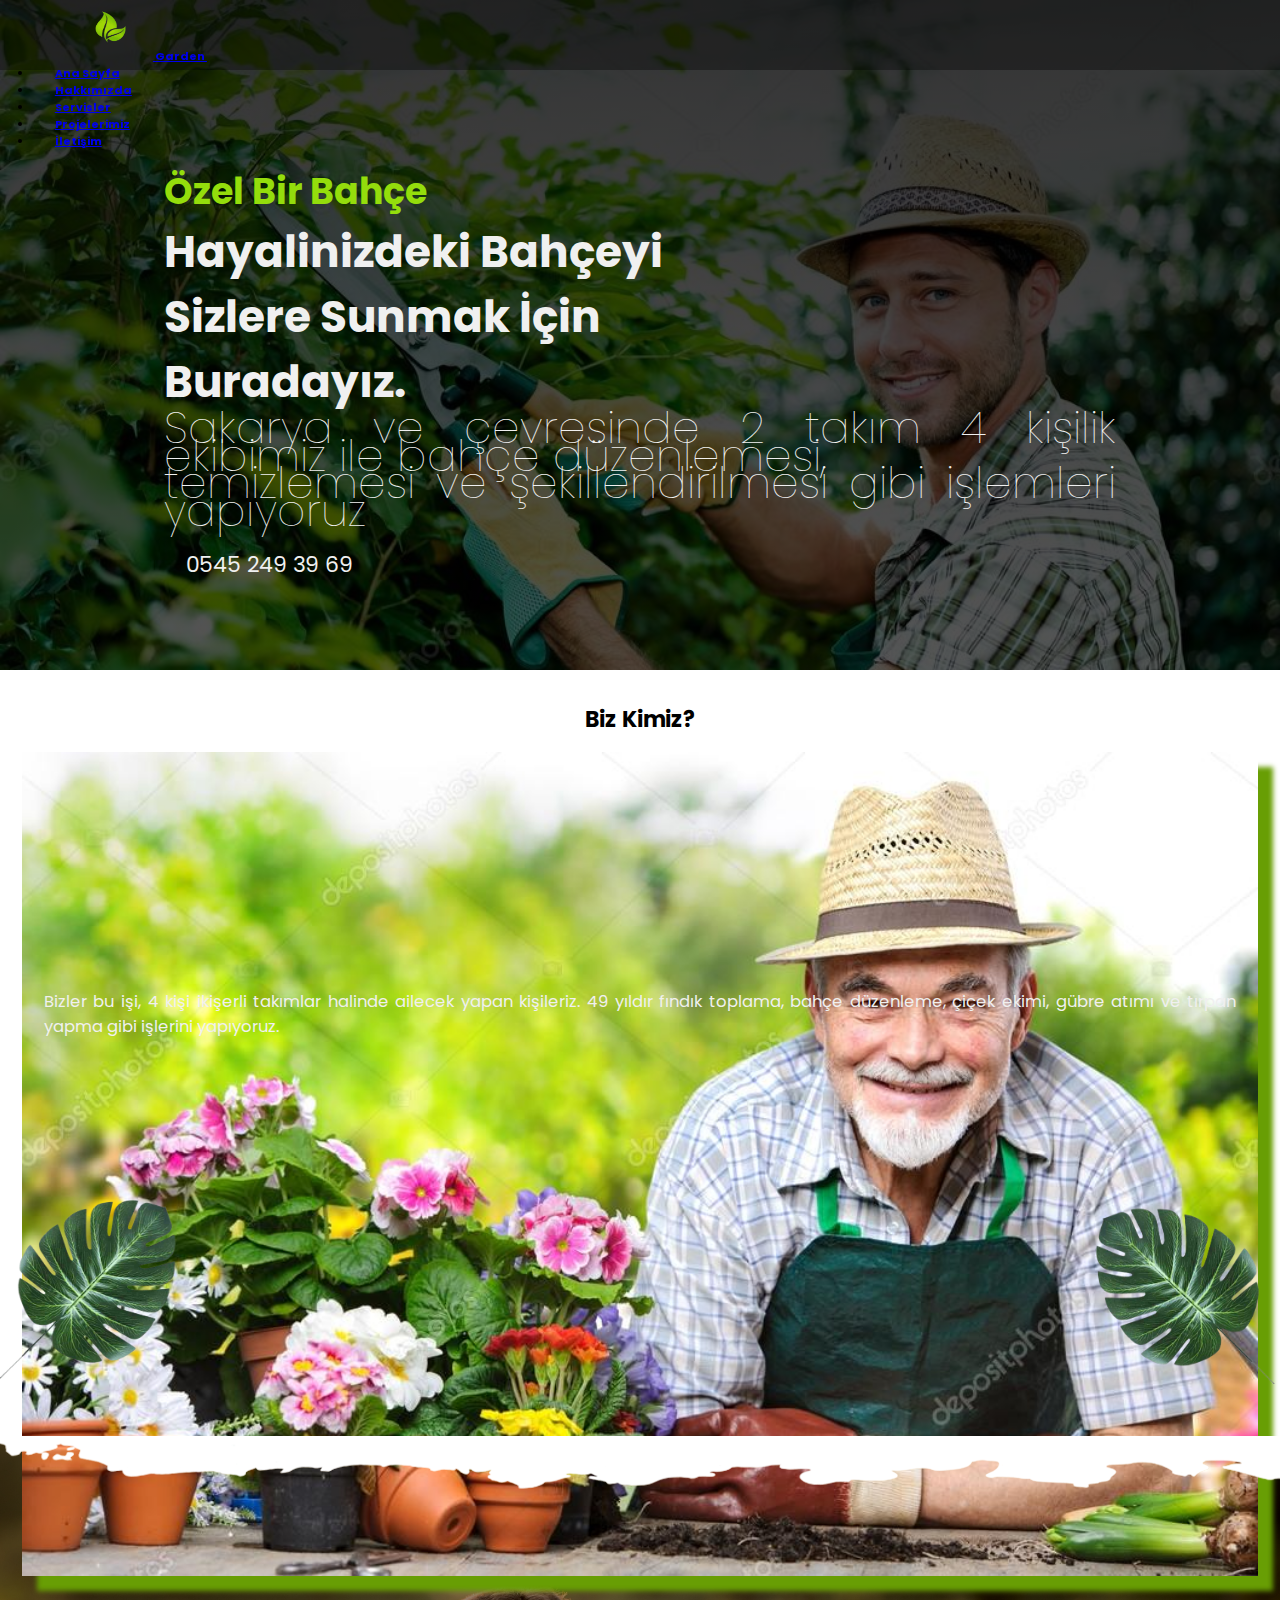
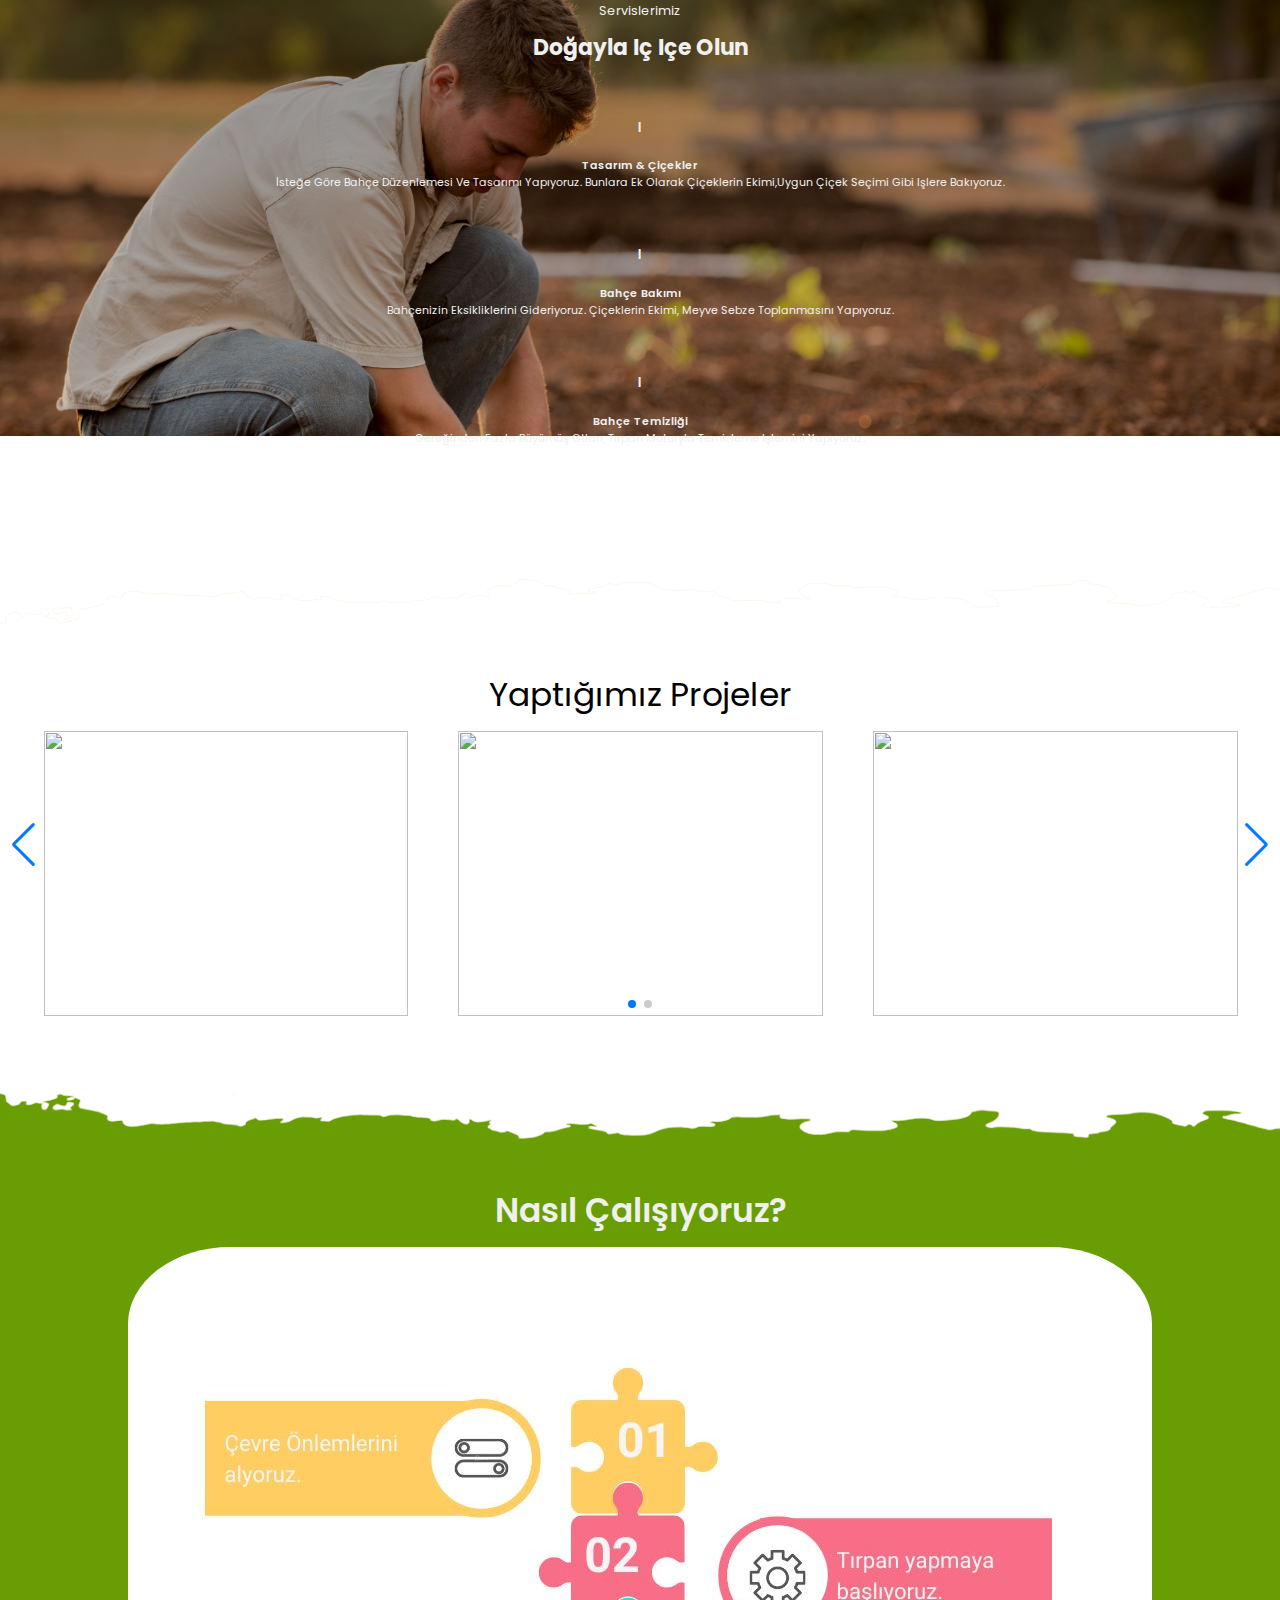
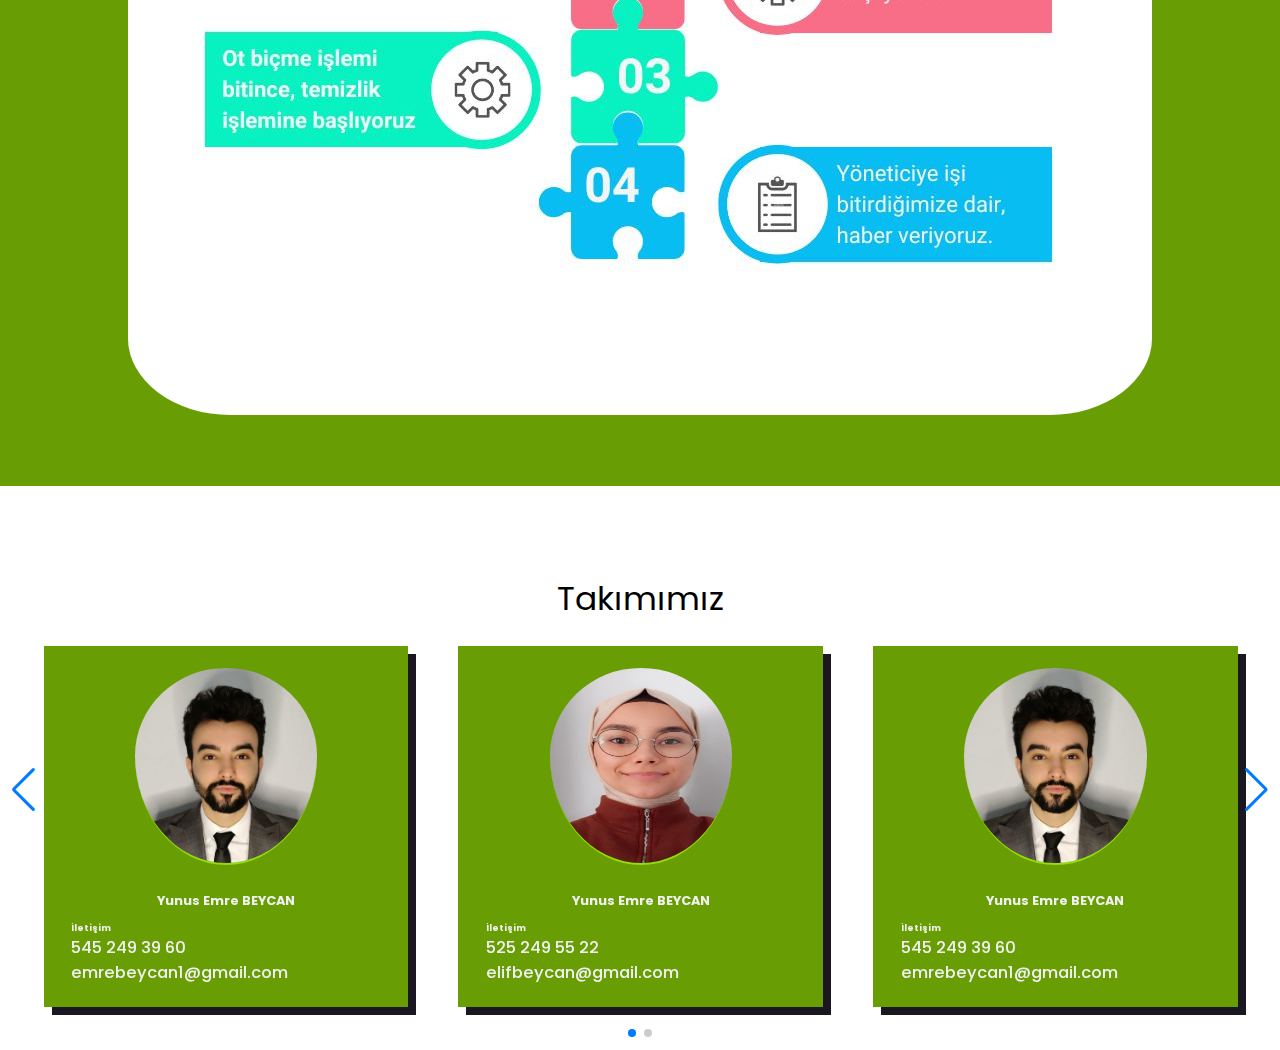
==== index.html @ 78a116a2 "first commit" ====
<!doctype html>
<html lang="tr">
  <head>
    <meta charset="utf-8">
    <meta name="viewport" content="width=device-width, initial-scale=1">
    <title>Garden</title>
    <!-- Swiper -->
    <link rel="stylesheet" href="https://cdn.jsdelivr.net/npm/swiper/swiper-bundle.min.css"/>
    <!-- Favicon -->
    <link rel="shortcut icon" href="asstes/images/favicon.png" type="image/x-icon">
    <!-- Remixicons -->
    <link href="https://cdn.jsdelivr.net/npm/remixicon@2.5.0/fonts/remixicon.css" rel="stylesheet">
    <!-- Bootstrap Css -->
    <link href="https://cdn.jsdelivr.net/npm/bootstrap@5.2.0-beta1/dist/css/bootstrap.min.css" rel="stylesheet" integrity="sha384-0evHe/X+R7YkIZDRvuzKMRqM+OrBnVFBL6DOitfPri4tjfHxaWutUpFmBp4vmVor" crossorigin="anonymous">
    <!-- Css -->
    <link rel="stylesheet" href="asstes/css/style.css">
  </head>
  <body>
    <!-- Navbar Start -->
    <nav class="navbar navbar-expand-lg ustmenu " >
      <div class="container-fluid">
        <a class="navbar-brand text-white" href="#">
          <img src="asstes/images/favicon-removebg-preview.png" alt="">
          Garden
        </a>
        <button class="navbar-toggler" type="button" data-bs-toggle="collapse" data-bs-target="#navbarNav" aria-controls="navbarNav" aria-expanded="false" aria-label="Toggle navigation">
          <span class="navbar-toggler-icon"></span>
        </button>
        <div>
        <div class="collapse navbar-collapse" id="navbarNav">
          <ul class="navbar-nav  ">
            <li class="nav-item active nav-list-margin ">
              <a class="nav-link navbar-brand  text-white" href="#anasayfa">Ana Sayfa</a>
            </li>
            <li class="nav-item nav-list-margin">
              <a class="nav-link navbar-brand  text-white" href="#hakkimizda">Hakkımızda</a>
            </li>
            <li class="nav-item nav-list-margin">
              <a class="nav-link navbar-brand  text-white" href="#servisler"> Servisler </a>
            </li>
            <li class="nav-item nav-list-margin">
              <a class="nav-link navbar-brand  text-white" href="#projelerimiz"> Projelerimiz </a>
            </li>
            <li class="nav-item nav-list-margin">
              <a class="nav-link navbar-brand text-white" href="#iletisim">İletişim</a>
            </li>
          </ul>
        </div>
      </div>
      </div>
    </nav>
    <!-- Navbar End -->

    <!-- menu START -->
    <div class="images" id="anasayfa">
      <div class="box">
        <h5>Özel Bir Bahçe</h5>
        <p>
          Hayalinizdeki Bahçeyi <br>
          Sizlere Sunmak İçin <br>
          Buradayız.
        </p>
        <h4>Sakarya ve çevresinde 2 takım 4 kişilik ekibimiz ile bahçe düzenlemesi,<br> temizlemesi  ve şekillendirilmesi gibi işlemleri yapıyoruz</h4>
        <button class="icon">
           <i class="ri-whatsapp-line"></i>
          <p>0545 249 39 69</p>
        </button>
      </div>
    </div>
    <!-- menu END -->
    <!-- Biz Kimiz Start -->
    <section class="we" id="hakkimizda">
      <h1>Biz Kimiz?</h1>
      <div class="container ">
        <div class="row">
          <div class="col-6 box">
            <img src="asstes/images/son.jpg" alt="">
          </div>
          <div class="col-5 box1">
            <p>
              Bizler bu işi, 4 kişi ikişerli takımlar halinde ailecek yapan kişileriz. 49 yıldır fındık toplama, bahçe düzenleme, çiçek ekimi, gübre atımı ve tırpan yapma gibi işlerini yapıyoruz.
            </p>
           
          </div>
        </div>
      </div>
    </section>
    <!-- Biz Kimiz End -->
    <div class="rero">
      <img src="/asstes/images/yaprak-removebg-preview.png" alt="">
    </div>
    <div class="rero1">
      <img src="/asstes/images/yaprak-removebg-preview.png" alt="">
    </div>
    
    <!-- Servisler Start -->
    <section class="services" id="servisler">
      <div class="üst">
        <img src="asstes/images/line2.png" alt="">
      </div>
      <div class="yazi container">
        <h3>servislerimiz</h3>
        <h1>doğayla iç içe olun</h1>
        <div class="row">
          <div class="box col-4">
            <span>|</span>
          <h4>Tasarım & Çiçekler</h4>
          <p>İsteğe Göre Bahçe Düzenlemesi ve tasarımı yapıyoruz. Bunlara ek olarak çiçeklerin ekimi,uygun çiçek seçimi gibi işlere bakıyoruz.</p>
        </div>
        <div class="box col-4">
          <span>|</span>
          <h4>Bahçe Bakımı</h4>
          <p>Bahçenizin eksikliklerini gideriyoruz. Çiçeklerin ekimi, meyve sebze toplanmasını yapıyoruz.</p>
        </div><div class="box col-4">
          <span>|</span>
          <h4>Bahçe Temizliği</h4>
          <p>Gereğinden fazla büyümüş otları, tırpan moturyla temizleme işlemini yapıyoruz.</p>
        </div>
        </div>
      </div>
    <div class="alt">
      <img src="asstes/images/line1.png" alt="">
    </div>
    <!-- Servisler End -->
    <!-- Anlatim Start -->
    <div class="anlatim swiper mySwiper " id="projelerimiz">
      <p>Yaptığımız projeler</p>
      <div class="swiper-wrapper">
        <div class="box swiper-slide">
          <img src="asstes/images/tırpandna-sorna2.jpg" alt="">
          <div class="img-title">
            Yavuz Evler Sitesi
          </div>
          <div class="img-write">
            4 dönümlük arazi içerisindeki yerin tırpanını ve temizlik işlemlerini yaptık. Ekstra olarak çam ağacı dikim işlemleri yaptık.
          </div>
          <div class="yönetici">
            Site Yöneticisi Emre Beycan <br> 545 249 39 60
          </div>
        </div>
        <div class="box swiper-slide">
          <img src="asstes/images/tırpandan-sonra.jpg" alt="">
          <div class="img-title">
            Deniz Evler Sitesi
          </div>
          <div class="img-write">
            4 dönümlük arazi içerisindeki yerin tırpanını ve temizlik işlemlerini yaptık. Ekstra olarak çam ağacı dikim işlemleri yaptık.
          </div>
          <div class="yönetici">
            Site Yöneticisi Emre Beycan <br> 545 249 39 60
          </div>
        </div>
        <div class="box swiper-slide">
          <img src="asstes/images/tırpandna-sorna2.jpg" alt="">
          <div class="img-title">
            Yunus Evler Sitesi
          </div>
          <div class="img-write">
            4 dönümlük arazi içerisindeki yerin tırpanını ve temizlik işlemlerini yaptık. Ekstra olarak çam ağacı dikim işlemleri yaptık.
          </div>
          <div class="yönetici">
            Site Yöneticisi Emre Beycan <br> 545 249 39 60
          </div>
        </div>
        <div class="box swiper-slide">
          <img src="asstes/images/tırpandan-sonra.jpg" alt="">
          <div class="img-title">
            Elif Evler Sitesi
          </div>
          <div class="img-write">
            4 dönümlük arazi içerisindeki yerin tırpanını ve temizlik işlemlerini yaptık. Ekstra olarak çam ağacı dikim işlemleri yaptık.
          </div>
          <div class="yönetici">
            Site Yöneticisi Emre Beycan <br> 545 249 39 60
          </div>
        </div>  
      </div>
      <div class="swiper-button-next"></div>
      <div class="swiper-button-prev"></div>
      <div class="swiper-pagination"></div>
    </div>
    <!-- Anlatim End -->
    <!-- Nasıl Çalışıyoruz Start-->
    <div class="calisma">
      <div class="üst">
        <img src="asstes/images/line2.png" alt="">
      </div>
      <p> Nasıl çalışıyoruz?</p>
      <div class="img">
        <img src="asstes/images/Çevre Önlemleri alyoruz (1).jpg" alt="">
      </div>
    </div>
    <!-- Nasıl Çalışıyoruz End -->
    <!-- Ekip Start -->
      <div class="ekip swiper" id="ekip">
        <p>Takımımız</p>
        <div class="swiper-wrapper">
          <div class="box swiper-slide">
            <div class="img">
              <img src="asstes/images/takım/WhatsApp Image 2021-02-18 at 13.42.10.jpeg" alt="">
            </div>
            <div class="kisi">
              <h3>Yunus Emre BEYCAN</h3>
              <h5>İletişim</h5>
              <p>
                <i class="ri-phone-line"></i>
                545 249 39 60 <br> <span>
                <i class="ri-mail-send-line"></i>  
                emrebeycan1@gmail.com</span></p>
            </div>
          </div>
          <div class="box swiper-slide">
            <div class="img">
              <img src="asstes/images/takım/ELİF CV.jpeg" alt="">
            </div>
            <div class="kisi">
              <h3>Yunus Emre BEYCAN</h3>
              <h5>İletişim</h5>
              <p>
                <i class="ri-phone-line"></i>
                525 249 55 22 <br> <span>
                <i class="ri-mail-send-line"></i>  
                elifbeycan@gmail.com</span></p>
            </div>
          </div>
          <div class="box swiper-slide">
            <div class="img">
              <img src="asstes/images/takım/WhatsApp Image 2021-02-18 at 13.42.10.jpeg" alt="">
            </div>
            <div class="kisi">
              <h3>Yunus Emre BEYCAN</h3>
              <h5>İletişim</h5>
              <p>
                <i class="ri-phone-line"></i>
                545 249 39 60 <br> <span>
                <i class="ri-mail-send-line"></i>  
                emrebeycan1@gmail.com</span></p>
            </div>
          </div>
          <div class="box swiper-slide">
            <div class="img">
              <img src="asstes/images/takım/WhatsApp Image 2021-02-18 at 13.42.10.jpeg" alt="">
            </div>
            <div class="kisi">
              <h3>Yunus Emre BEYCAN</h3>
              <h5>İletişim</h5>
              <p>
                <i class="ri-phone-line"></i>
                545 249 39 60 <br> <span>
                <i class="ri-mail-send-line"></i>  
                emrebeycan1@gmail.com</span></p>
            </div>
          </div>
        </div>
        <div class="swiper-button-next"></div>
        <div class="swiper-button-prev"></div>
        <div class="swiper-pagination"></div>
      </div>
    <!-- Ekip End -->
      
    </section>
    <script src="https://cdn.jsdelivr.net/npm/swiper/swiper-bundle.min.js"></script>
    <script src="https://cdn.jsdelivr.net/npm/bootstrap@5.2.0-beta1/dist/js/bootstrap.bundle.min.js" integrity="sha384-pprn3073KE6tl6bjs2QrFaJGz5/SUsLqktiwsUTF55Jfv3qYSDhgCecCxMW52nD2" crossorigin="anonymous"></script>
    <script src="/asstes/js/index.js"></script>
  </body>
</html>
---- asstes/css/style.css ----
@import url('https://fonts.googleapis.com/css2?family=Poppins:wght@400;500;600;700&display=swap');
:root{
    --green-black-black:#689e04;
    --green-black-normal:#7dbd09;
    --green-black-light:#94dd0c;
    --white:#f0f0f0;
    --black:#1b1722;
    --box-shadow: 0 0px 4px rgba(0, 0, 0, 0.25);
}
*{
    font-family: 'Poppins', sans-serif;
    margin: 0;
    padding: 0;
    box-sizing: border-box;
    outline: none;
    border: none;
    text-transform: capitalize;
    transition: .2s linear;
}
html{
    font-size: 68.5%;
    overflow-x: hidden;
    scroll-padding-top: 7rem;
    scroll-behavior: smooth;
}
html::-webkit-scrollbar{
    width: .8rem;
}
html::-webkit-scrollbar-track{
    background: transparent;
}
html::-webkit-slider-thumb{
    background-color: var(--white);
    border-radius: 5rem;
}
/*********************** Navbar START ****************************************/
.ustmenu{
    position:fixed; 
    top:0px; left:0px; right:0px; 
    height:70px;
    z-index: 9999;
    padding:0 3rem;
}
nav{
    background-color: rgba(0, 0, 0, 0.336);   
    font-weight: 700;  
}
nav img{
    height: 60px;
    width: 120px;
    padding-left: 3rem;
}
nav ul li{
    padding-left: 2rem;
}
/*********************** Navbar END ****************************************/

/******************************* Menu START ******************************************/
.images{
    background-image:linear-gradient(rgba(0, 0, 0, 0.795),rgba(0, 0, 0, 0.664)), url(/asstes/images/baçivna-fotoğrafı.jpg);  
    height: 670px;
    background-repeat: no-repeat;
    background-attachment: scroll;
    width: 100%;
    background-size: cover;   
}
.images .box{
    text-align: center;
    font-size: 4rem;
    font-weight: bold;
    text-align: justify;
    padding: 15rem;
    color: var(--white);
}
.images .box h5{
    color: var(--green-black-light);
}
.images .box h4{
   font-weight:100;
   line-height: 2.5rem;
   text-transform: none;
}
.icon{
    background-color: #ffffff00;
    display: flex;
    padding: 2rem;   
    font-size: 2rem;
    color: var(--white);
}
.icon i{
    margin-left: -2rem;
}
.icon p{
    margin-top: .2rem;
    margin-left: 2rem;
}
/************************************* Menu END *****************************************/

/****************************************** Biz Kimiz START ******************************/
.we{
    margin-top: 3rem;
    text-align: center;
}
.we .box{
    
    padding-top: 1.5rem;
    height: 100px;
    margin:0 2rem;
}
.we .box1{
    background-color: var(--green-black-black); 
    height: 140px;
    margin:12rem 2rem 0rem 2rem;
    text-align: justify;
    font-size: 1.4rem;
    padding: 2rem 2rem 0 2rem;
}
.we .box img{
    width: 100%;
    box-shadow: 15px 15px 5px var(--green-black-black);
}
.we .box1 p{
    font-size: 1.5rem;
    font-weight: 400;
    text-align: justify;
    color: var(--white);
    text-transform: none;
}
.rero img{
    height: 200px;
    width: 200px;
    -webkit-transform: rotate(-90deg);
    margin-top: 0rem;
    float: right;
    margin-top: 7rem;
}
.rero1 img{
    height: 200px;
    width: 200px;
    -webkit-transform: rotate(0deg);
    margin-top: 0rem;
    float: left;
    margin-top: 7rem;
}
/************************************* Biz Kimiz End ************************************/
.services {
    background-image:linear-gradient(rgb(0,0,0,0.5), rgb(0,0,0,0.2)), url(/asstes/images/toprak-ekimi.jpg);
    margin-top: 30rem;
    height: 600px;
    background-size: cover;   
}
 .üst{
    padding-top: -3rem;
}

.services .yazi{
    text-align: center;
    padding: 0 10rem;

}
.services .yazi h3{
    color: var(--white);
    padding-top: 9rem;
    font-weight: 400;
}
.services .yazi h1{
    color: var(--white);
    padding-top: 1rem;
    font-weight: 700;
}
.services .yazi .box{
    margin-top: 5rem;
}
.services .yazi .box span{
    font-weight: 700;
    color: var(--white);
}
.services .yazi .box h4{
    color: var(--white);
    font-weight: 600;
    margin-top: 2rem;
}
.services .yazi .box p{
    color: var(--white);
    font-weight: 400;  
}
.alt{ 
    padding-top: 123px;
}
/****************************************** anlatim ****************************************/
.anlatim{
    margin-top: 3rem;
    padding: 0 4rem;
}
.anlatim p{
    font-size: 3rem;
    text-align: center;
    padding-bottom: 1rem;
}

.anlatim .box img{
   width: 100%;
   height: 26rem;
}
.anlatim .box .img-title {
    position: absolute;
    display: block;
    top: 20%;
    left: 50%;
    transform: translate(-50%, -50%);
    font-size: 2rem;
    border-top: 3px solid var(--green-black-light);
    border-bottom: 3px solid var(--green-black-light);
    opacity: 0;
    color: var(--white);
    text-align: center;
 }
 .anlatim .box:hover::before{
    content: "";
    background: #1b17228a;
    display: block;
    top: 0;
    left: 0;
    width: 100%;
    height: 100%;
    position: absolute;
 }
 .anlatim .box:hover .img-title{
    opacity: 1;
 }
 .anlatim .box .img-write{
    position: absolute;
    display: block;
    top: 50%;
    left: 50%;
    transform: translate(-50%, -50%);
    opacity: 0;
    color: var(--white);
    font-size: 1.5rem;
    text-transform: none;
    text-align: justify;
    width: 100%;
    padding: 0 2rem;
    text-align: center;
}
.anlatim .box:hover .img-write{
    opacity: 1;
}
.anlatim .box .yönetici{
    position: absolute;
    display: block;
    top: 90%;
    left: 50%;
    transform: translate(-50%, -50%);
    opacity: 0;
    color: var(--white);
    font-size: 1.5rem;
    text-transform: none;
    text-align: justify;
    width: 100%;
    padding: 0 2rem;
    text-align: center;
    border-top: 2px solid var(--green-black-light);
    padding-top: 1rem;
}
.anlatim .box:hover .yönetici{
    opacity: 1;
}
.calisma{
    background: var(--green-black-black);
    margin-top: 6rem;
    align-items: center;
}
.calisma .üst{
    margin-top: 5rem;
}
.calisma p{
    color: var(--white);
    padding-top: 3rem;
    font-size: 3rem;
    font-weight: 600;
    text-align: center;
    padding-bottom: 1rem;
}
.calisma .img{
   
   text-align: center;
}
.calisma .img img{
    border-radius: 10%;
    margin-bottom: 6rem;
}

/* ************************************ Ekip Start ********************************/
.ekip{
    margin-top: 4rem;
    align-items: center;
    text-align: center;
    padding: 4rem;
}
.ekip p{
    font-size: 3rem;
    padding-bottom: 2rem;
}
.ekip .box{
    background: var(--green-black-black);
    box-shadow: 8px 8px var(--black); 
}
.ekip .box img{
    border-radius: 50%;
    height: 20rem;
    width: 50%;
    padding-top: 2rem;
    border-bottom: 2px solid var(--green-black-light);
}

.ekip .box .kisi h3{ 
    color: var(--white);
    padding: 2rem 0 1rem 0;
   
}
.ekip .box .kisi h5{
    color: var(--white);
    text-align: start;
    padding-left: 2.5rem;
}
.ekip .box .kisi p{
    font-size: 1.5rem;
    font-weight: 500;
    text-decoration: none;
    color: var(--white);
    text-align: start;
    padding-left: 2.5rem;
}

.ekip .box .kisi p span{
    text-transform: none;
    color: var(--white);
}
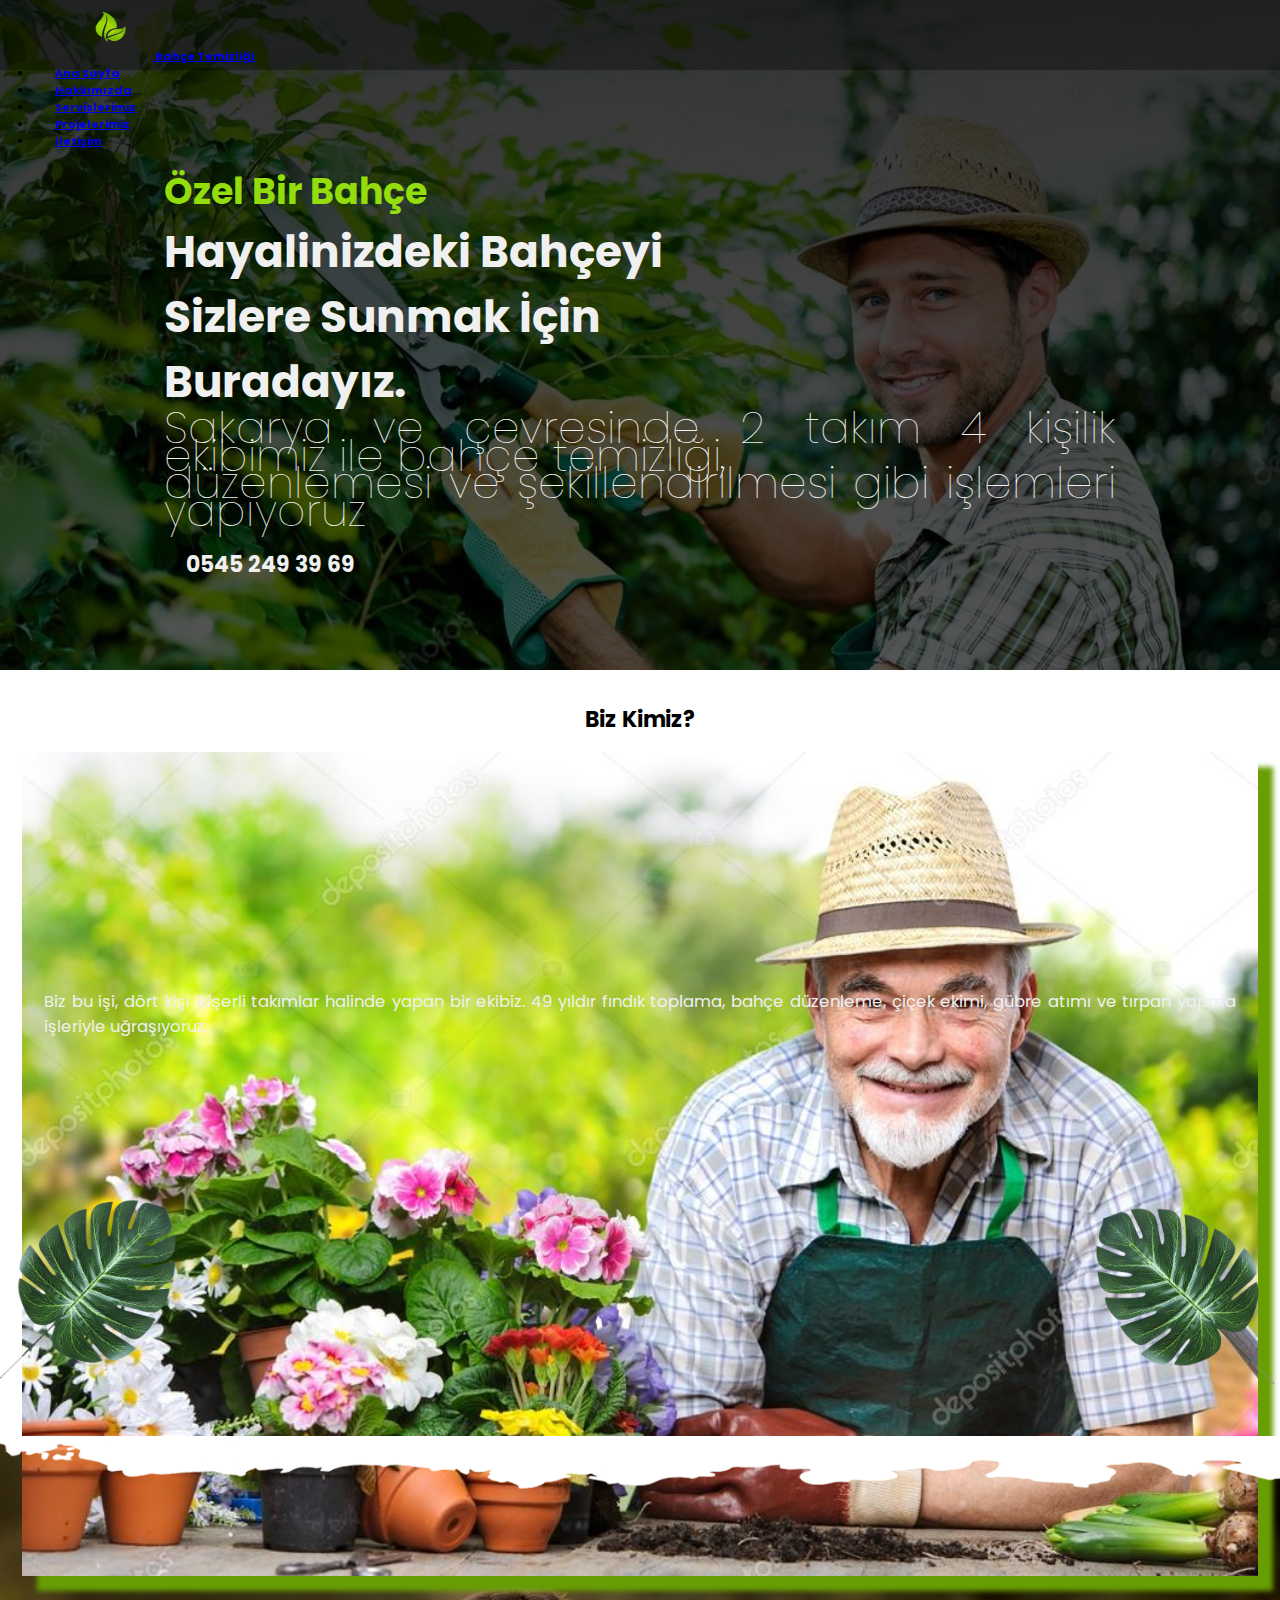
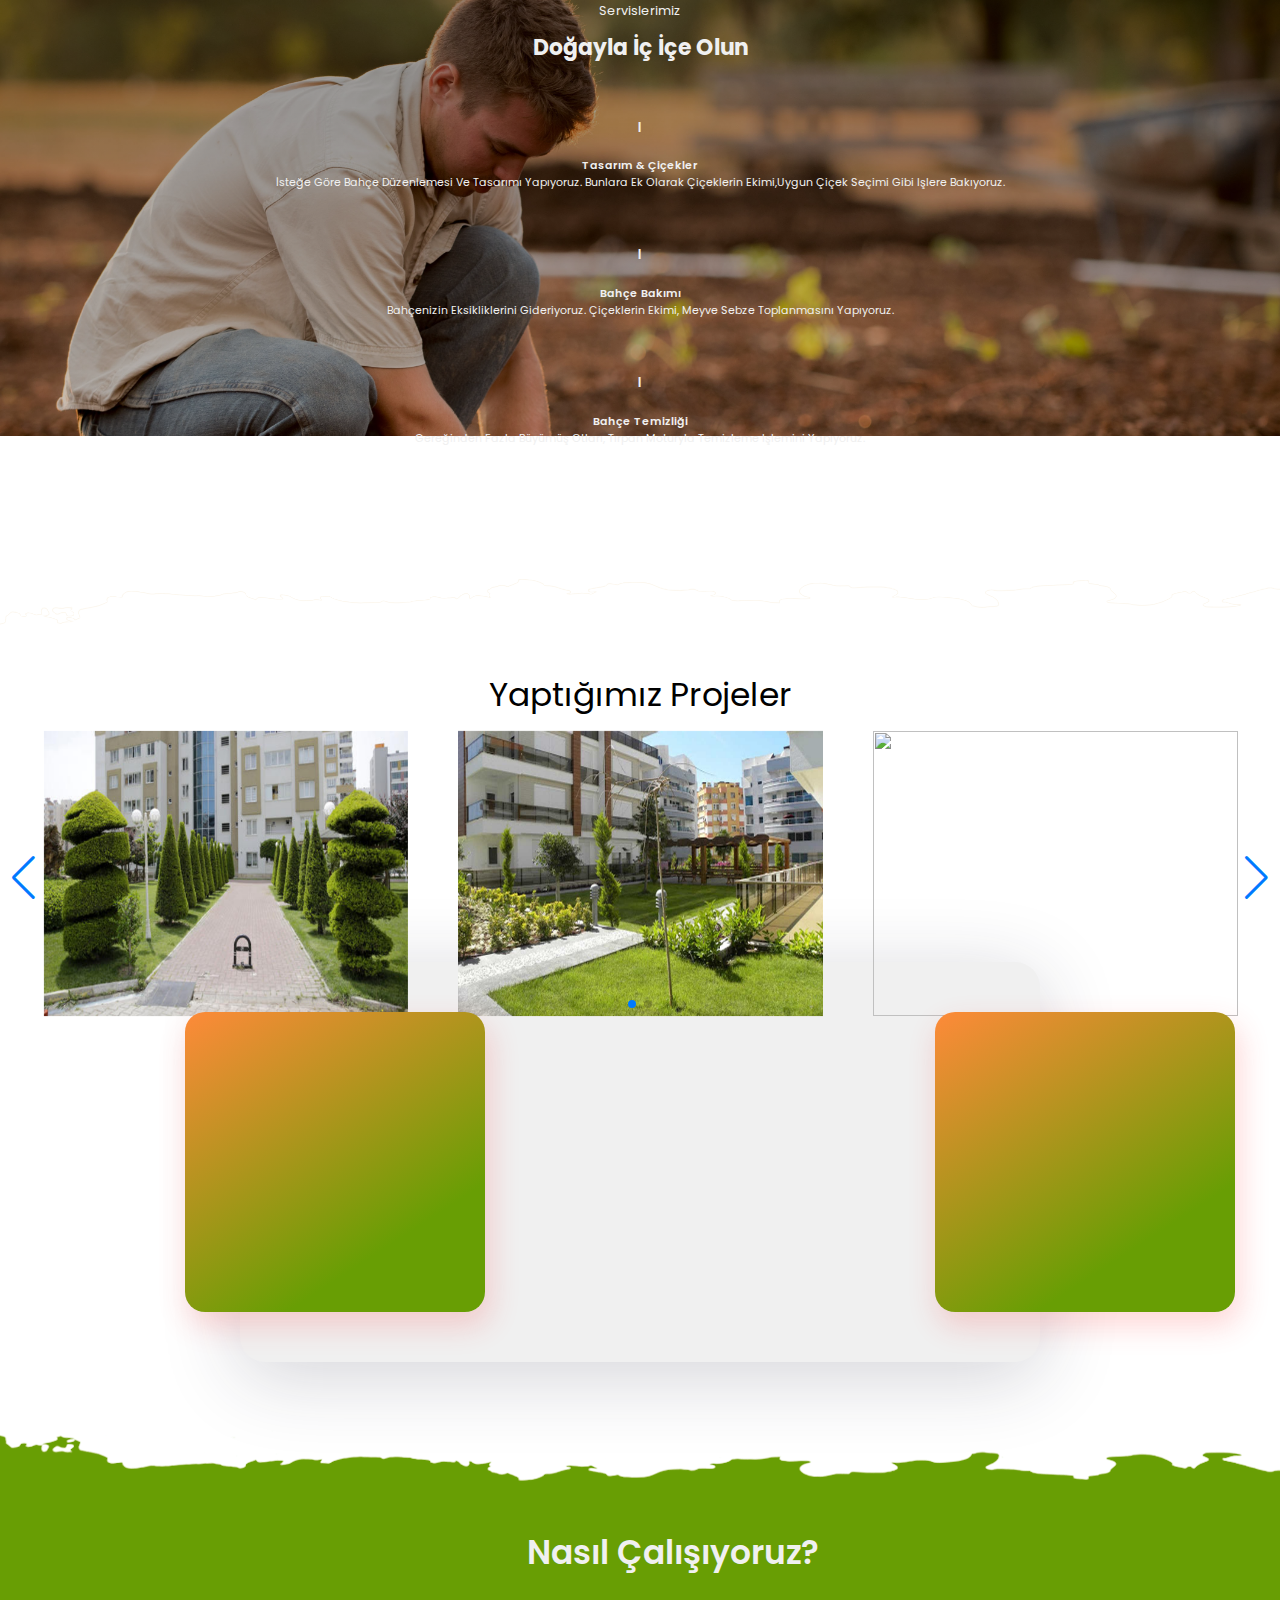
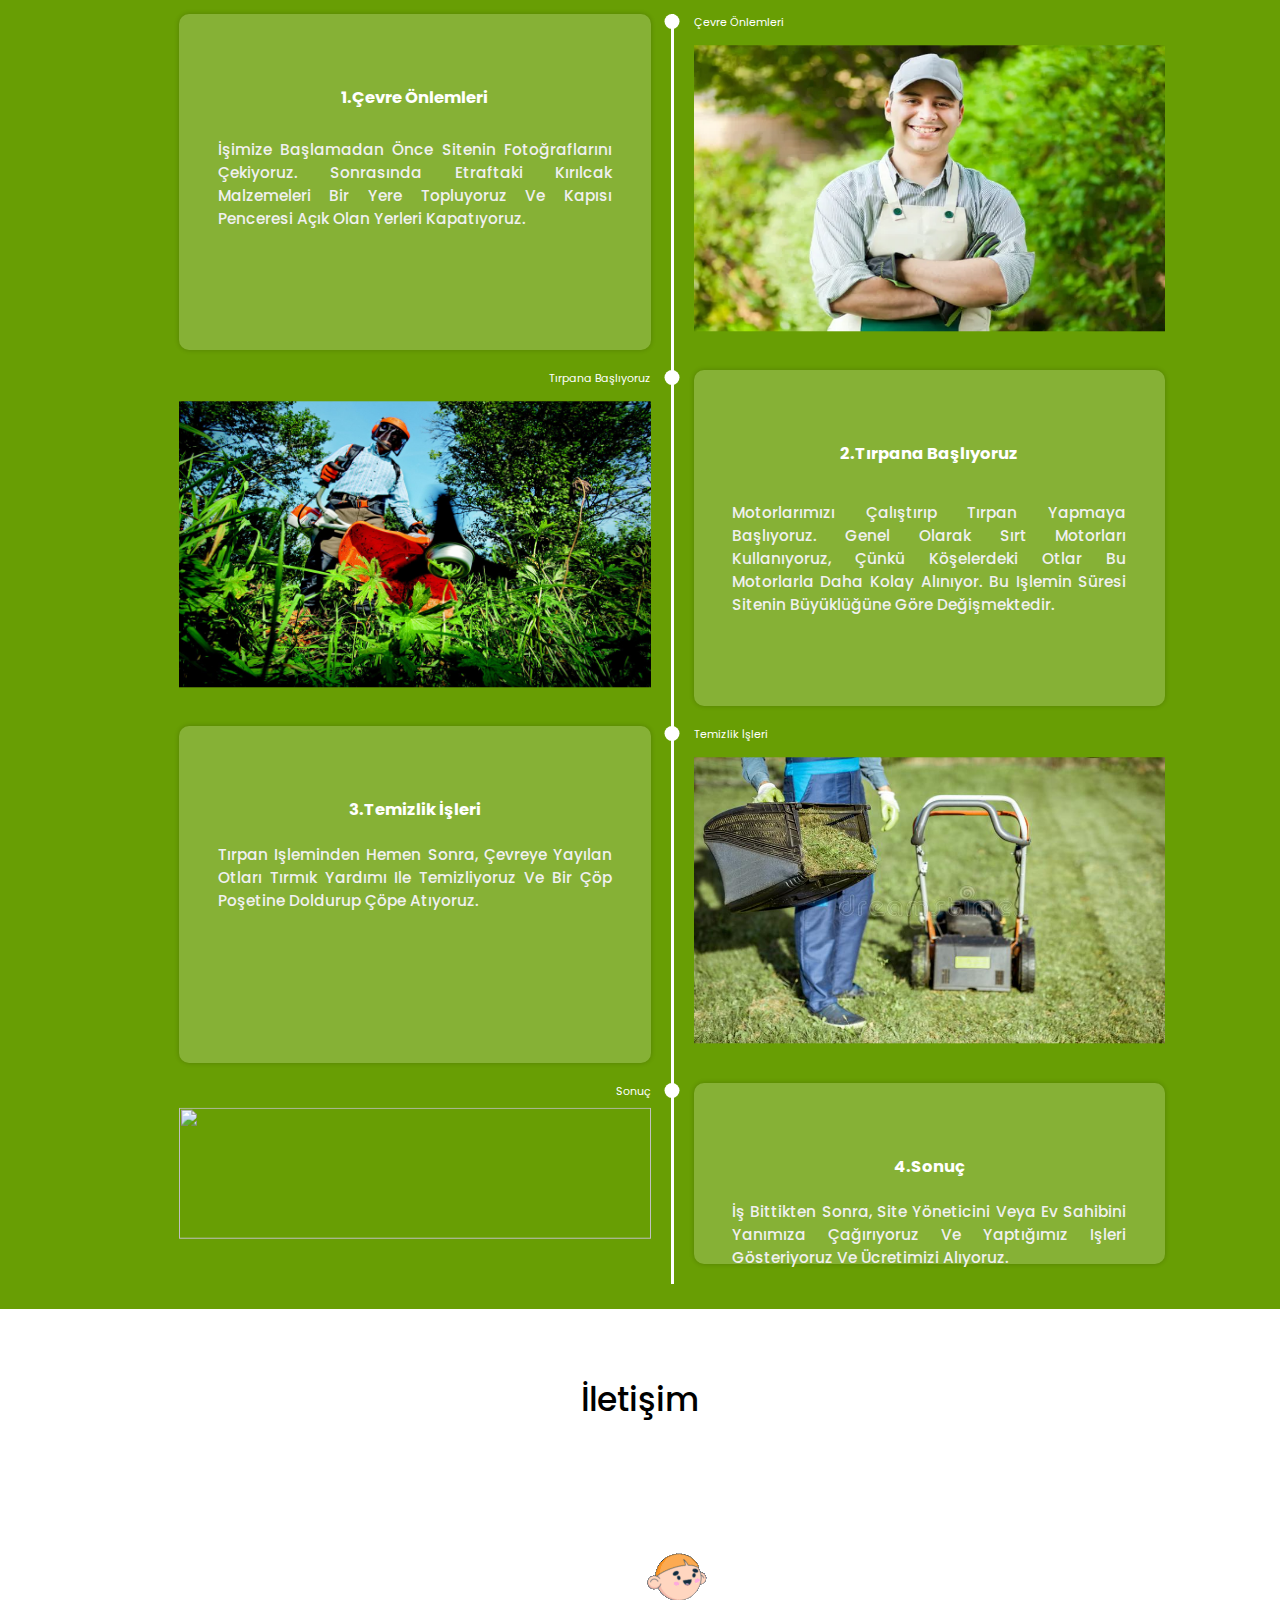
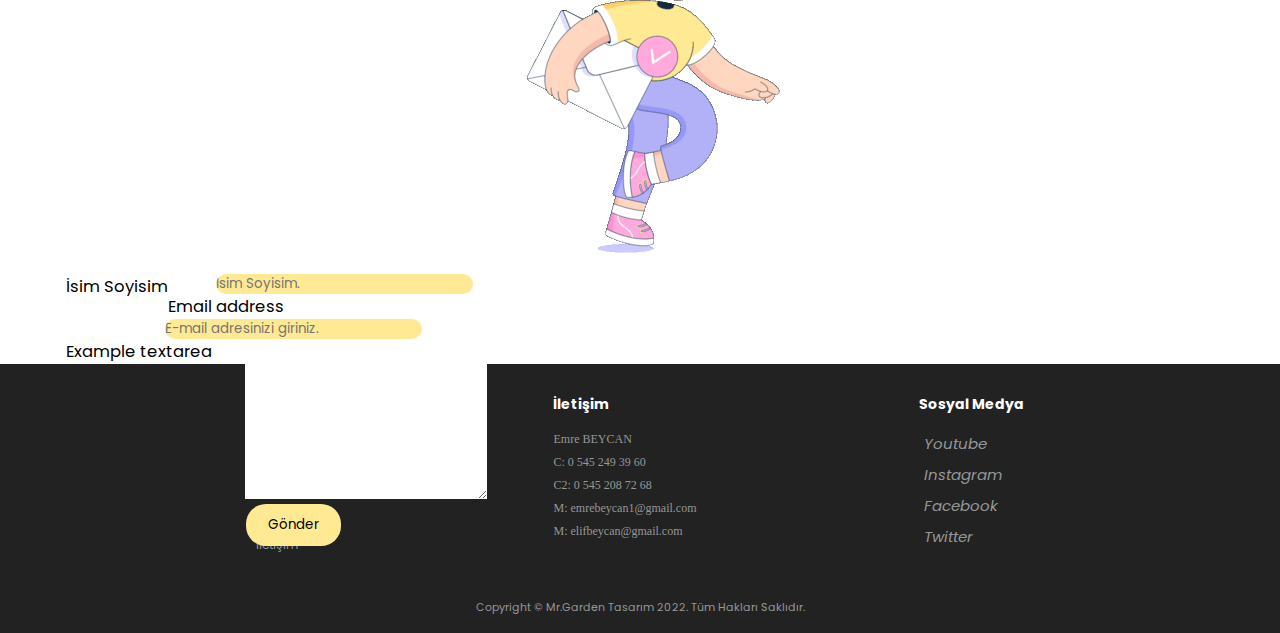
==== commit caae51aa: "degisti" ====
--- a/index.html
+++ b/index.html
@@ -1,32 +1,42 @@
 <!doctype html>
 <html lang="tr">
-  <head>
-    <meta charset="utf-8">
-    <meta name="viewport" content="width=device-width, initial-scale=1">
-    <title>Garden</title>
-    <!-- Swiper -->
-    <link rel="stylesheet" href="https://cdn.jsdelivr.net/npm/swiper/swiper-bundle.min.css"/>
-    <!-- Favicon -->
-    <link rel="shortcut icon" href="asstes/images/favicon.png" type="image/x-icon">
-    <!-- Remixicons -->
-    <link href="https://cdn.jsdelivr.net/npm/remixicon@2.5.0/fonts/remixicon.css" rel="stylesheet">
-    <!-- Bootstrap Css -->
-    <link href="https://cdn.jsdelivr.net/npm/bootstrap@5.2.0-beta1/dist/css/bootstrap.min.css" rel="stylesheet" integrity="sha384-0evHe/X+R7YkIZDRvuzKMRqM+OrBnVFBL6DOitfPri4tjfHxaWutUpFmBp4vmVor" crossorigin="anonymous">
-    <!-- Css -->
-    <link rel="stylesheet" href="asstes/css/style.css">
-  </head>
-  <body>
-    <!-- Navbar Start -->
-    <nav class="navbar navbar-expand-lg ustmenu " >
-      <div class="container-fluid">
-        <a class="navbar-brand text-white" href="#">
-          <img src="asstes/images/favicon-removebg-preview.png" alt="">
-          Garden
-        </a>
-        <button class="navbar-toggler" type="button" data-bs-toggle="collapse" data-bs-target="#navbarNav" aria-controls="navbarNav" aria-expanded="false" aria-label="Toggle navigation">
-          <span class="navbar-toggler-icon"></span>
-        </button>
-        <div>
+
+<head>
+  <meta charset="utf-8">
+  <meta name="viewport" content="width=device-width, initial-scale=1">
+  <title>Bahçe Temizliği</title>
+  <!-- Swiper -->
+  <link rel="stylesheet" href="https://cdn.jsdelivr.net/npm/swiper/swiper-bundle.min.css" />
+  <!-- Swiperjs -->
+  <link rel="stylesheet" href="https://cdnjs.cloudflare.com/ajax/libs/Swiper/8.3.2/swiper-bundle.css">
+  <!-- cdnjs -->
+  <link rel="stylesheet" href="https://cdnjs.cloudflare.com/ajax/libs/font-awesome/6.1.2/css/all.min.css"
+    integrity="sha512-1sCRPdkRXhBV2PBLUdRb4tMg1w2YPf37qatUFeS7zlBy7jJI8Lf4VHwWfZZfpXtYSLy85pkm9GaYVYMfw5BC1A=="
+    crossorigin="anonymous" referrerpolicy="no-referrer" />
+  <!-- Favicon -->
+  <link rel="shortcut icon" href="asstes/images/favicon.png" type="image/x-icon">
+  <!-- Remixicons -->
+  <link href="https://cdn.jsdelivr.net/npm/remixicon@2.5.0/fonts/remixicon.css" rel="stylesheet">
+  <!-- Bootstrap Css -->
+  <link href="https://cdn.jsdelivr.net/npm/bootstrap@5.2.0-beta1/dist/css/bootstrap.min.css" rel="stylesheet"
+    integrity="sha384-0evHe/X+R7YkIZDRvuzKMRqM+OrBnVFBL6DOitfPri4tjfHxaWutUpFmBp4vmVor" crossorigin="anonymous">
+  <!-- Css -->
+  <link rel="stylesheet" href="asstes/css/style.css">
+</head>
+
+<body>
+  <!-- Navbar Start -->
+  <nav class="navbar navbar-expand-lg ustmenu ">
+    <div class="container-fluid">
+      <a class="navbar-brand text-white" href="#anasayfa">
+        <img src="asstes/images/favicon-removebg-preview.png" alt="">
+        Bahçe Temizliği
+      </a>
+      <button class="navbar-toggler" type="button" data-bs-toggle="collapse" data-bs-target="#navbarNav"
+        aria-controls="navbarNav" aria-expanded="false" aria-label="Toggle navigation">
+        <span class="navbar-toggler-icon"></span>
+      </button>
+      <div>
         <div class="collapse navbar-collapse" id="navbarNav">
           <ul class="navbar-nav  ">
             <li class="nav-item active nav-list-margin ">
@@ -36,7 +46,7 @@
               <a class="nav-link navbar-brand  text-white" href="#hakkimizda">Hakkımızda</a>
             </li>
             <li class="nav-item nav-list-margin">
-              <a class="nav-link navbar-brand  text-white" href="#servisler"> Servisler </a>
+              <a class="nav-link navbar-brand  text-white" href="#servisler"> Servislerimiz </a>
             </li>
             <li class="nav-item nav-list-margin">
               <a class="nav-link navbar-brand  text-white" href="#projelerimiz"> Projelerimiz </a>
@@ -47,40 +57,42 @@
           </ul>
         </div>
       </div>
-      </div>
-    </nav>
-    <!-- Navbar End -->
-
-    <!-- menu START -->
-    <div class="images" id="anasayfa">
-      <div class="box">
-        <h5>Özel Bir Bahçe</h5>
-        <p>
-          Hayalinizdeki Bahçeyi <br>
-          Sizlere Sunmak İçin <br>
-          Buradayız.
-        </p>
-        <h4>Sakarya ve çevresinde 2 takım 4 kişilik ekibimiz ile bahçe düzenlemesi,<br> temizlemesi  ve şekillendirilmesi gibi işlemleri yapıyoruz</h4>
-        <button class="icon">
-           <i class="ri-whatsapp-line"></i>
-          <p>0545 249 39 69</p>
-        </button>
-      </div>
-    </div>
-    <!-- menu END -->
-    <!-- Biz Kimiz Start -->
-    <section class="we" id="hakkimizda">
+    </div>
+  </nav>
+  <!-- Navbar End -->
+
+  <!-- menu START -->
+  <div class="images" id="anasayfa">
+    <div class="box">
+      <h5>Özel Bir Bahçe</h5>
+      <p>
+        Hayalinizdeki Bahçeyi <br>
+        Sizlere Sunmak İçin <br>
+        Buradayız.
+      </p>
+      <h4>Sakarya ve çevresinde 2 takım 4 kişilik ekibimiz ile bahçe temizliği,<br> düzenlemesi ve şekillendirilmesi gibi işlemleri yapıyoruz</h4>
+      <a href="tel:+905005005050" class="icon">
+        <i class="ri-whatsapp-line"></i>
+        <p>0545 249 39 69</p>
+      </a>
+    </div>
+  </div>
+  <!-- menu END -->
+  <!-- Biz Kimiz Start -->
+  <div id="hakkimizda">
+    <section class="we">
       <h1>Biz Kimiz?</h1>
-      <div class="container ">
+      <div class="container sen" id="sen">
         <div class="row">
           <div class="col-6 box">
             <img src="asstes/images/son.jpg" alt="">
           </div>
           <div class="col-5 box1">
             <p>
-              Bizler bu işi, 4 kişi ikişerli takımlar halinde ailecek yapan kişileriz. 49 yıldır fındık toplama, bahçe düzenleme, çiçek ekimi, gübre atımı ve tırpan yapma gibi işlerini yapıyoruz.
+              Biz bu işi, dört kişi ikişerli takımlar halinde yapan bir ekibiz. 49 yıldır fındık toplama, bahçe
+              düzenleme, çiçek ekimi, gübre atımı ve tırpan yapma işleriyle uğraşıyoruz.
             </p>
-           
+  
           </div>
         </div>
       </div>
@@ -92,175 +104,326 @@
     <div class="rero1">
       <img src="/asstes/images/yaprak-removebg-preview.png" alt="">
     </div>
-    
-    <!-- Servisler Start -->
-    <section class="services" id="servisler">
-      <div class="üst">
-        <img src="asstes/images/line2.png" alt="">
-      </div>
-      <div class="yazi container">
-        <h3>servislerimiz</h3>
-        <h1>doğayla iç içe olun</h1>
-        <div class="row">
-          <div class="box col-4">
-            <span>|</span>
+  </div>
+
+  <!-- Servisler Start -->
+  <div id="servisler">
+  <section class="services">
+    <div class="üst">
+      <img src="asstes/images/line2.png" alt="">
+    </div>
+    <div class="yazi container">
+      <h3>servislerimiz</h3>
+      <h1>doğayla İç İçe olun</h1>
+      <div class="row">
+        <div class="box col-4">
+          <span>|</span>
           <h4>Tasarım & Çiçekler</h4>
-          <p>İsteğe Göre Bahçe Düzenlemesi ve tasarımı yapıyoruz. Bunlara ek olarak çiçeklerin ekimi,uygun çiçek seçimi gibi işlere bakıyoruz.</p>
+          <p>İsteğe Göre Bahçe Düzenlemesi ve tasarımı yapıyoruz. Bunlara ek olarak çiçeklerin ekimi,uygun çiçek seçimi
+            gibi işlere bakıyoruz.</p>
         </div>
         <div class="box col-4">
           <span>|</span>
           <h4>Bahçe Bakımı</h4>
           <p>Bahçenizin eksikliklerini gideriyoruz. Çiçeklerin ekimi, meyve sebze toplanmasını yapıyoruz.</p>
-        </div><div class="box col-4">
+        </div>
+        <div class="box col-4">
           <span>|</span>
           <h4>Bahçe Temizliği</h4>
           <p>Gereğinden fazla büyümüş otları, tırpan moturyla temizleme işlemini yapıyoruz.</p>
         </div>
-        </div>
-      </div>
+      </div>
+    </div>
     <div class="alt">
       <img src="asstes/images/line1.png" alt="">
     </div>
     <!-- Servisler End -->
+
     <!-- Anlatim Start -->
     <div class="anlatim swiper mySwiper " id="projelerimiz">
       <p>Yaptığımız projeler</p>
       <div class="swiper-wrapper">
         <div class="box swiper-slide">
-          <img src="asstes/images/tırpandna-sorna2.jpg" alt="">
+          <img src="asstes/images/yapılan_projeler/çamdikimi.jpg" alt="">
           <div class="img-title">
-            Yavuz Evler Sitesi
+            Özel Mülk
           </div>
           <div class="img-write">
-            4 dönümlük arazi içerisindeki yerin tırpanını ve temizlik işlemlerini yaptık. Ekstra olarak çam ağacı dikim işlemleri yaptık.
+            Kazımpaşa tarafında 3.5 dönümlük özel mülkün tırpanını ve temizlik işlemlerini yaptık. Ekstra olarak çam ağacı dikim
+            işlemleri yaptık.
           </div>
           <div class="yönetici">
-            Site Yöneticisi Emre Beycan <br> 545 249 39 60
+            Mülk Sahibi Gizli <br> Telefon Gizli
           </div>
         </div>
         <div class="box swiper-slide">
-          <img src="asstes/images/tırpandan-sonra.jpg" alt="">
+          <img src="asstes/images/yapılan_projeler/site temizliği.jpg" alt="">
           <div class="img-title">
             Deniz Evler Sitesi
           </div>
           <div class="img-write">
-            4 dönümlük arazi içerisindeki yerin tırpanını ve temizlik işlemlerini yaptık. Ekstra olarak çam ağacı dikim işlemleri yaptık.
+            4 dönümlük sitenin tırpanını ve temizlik işlemlerini yaptık. Ekstra olarak çam ağacı dikim
+            işlemleri yaptık.
           </div>
           <div class="yönetici">
-            Site Yöneticisi Emre Beycan <br> 545 249 39 60
+            Site Yöneticisi Gizli <br> Telefon Gizli
           </div>
         </div>
         <div class="box swiper-slide">
           <img src="asstes/images/tırpandna-sorna2.jpg" alt="">
           <div class="img-title">
-            Yunus Evler Sitesi
+            Tarla
           </div>
           <div class="img-write">
-            4 dönümlük arazi içerisindeki yerin tırpanını ve temizlik işlemlerini yaptık. Ekstra olarak çam ağacı dikim işlemleri yaptık.
+            17.2 dönümlük arazi içerisindeki fındık tarlasının tırpanını ve temizlik işlemlerini yaptık.
           </div>
           <div class="yönetici">
-            Site Yöneticisi Emre Beycan <br> 545 249 39 60
+            Tarla Sahibi Ufuk Kellam <br> 545 208 72 68
           </div>
         </div>
         <div class="box swiper-slide">
-          <img src="asstes/images/tırpandan-sonra.jpg" alt="">
+          <img src="asstes/images/yapılan_projeler/temiz tarla.jpg" alt="">
           <div class="img-title">
-            Elif Evler Sitesi
+            Tarla
           </div>
           <div class="img-write">
-            4 dönümlük arazi içerisindeki yerin tırpanını ve temizlik işlemlerini yaptık. Ekstra olarak çam ağacı dikim işlemleri yaptık.
+            35 dönümlük fındık tarlasının tırpanını ve temizlik işlemlerini yaptık.
           </div>
           <div class="yönetici">
-            Site Yöneticisi Emre Beycan <br> 545 249 39 60
-          </div>
-        </div>  
+            Tarla Sahibi Fadime İpek <br> Gizli
+          </div>
+        </div>
       </div>
       <div class="swiper-button-next"></div>
       <div class="swiper-button-prev"></div>
       <div class="swiper-pagination"></div>
     </div>
     <!-- Anlatim End -->
-    <!-- Nasıl Çalışıyoruz Start-->
-    <div class="calisma">
-      <div class="üst">
-        <img src="asstes/images/line2.png" alt="">
-      </div>
-      <p> Nasıl çalışıyoruz?</p>
-      <div class="img">
-        <img src="asstes/images/Çevre Önlemleri alyoruz (1).jpg" alt="">
-      </div>
-    </div>
-    <!-- Nasıl Çalışıyoruz End -->
-    <!-- Ekip Start -->
-      <div class="ekip swiper" id="ekip">
-        <p>Takımımız</p>
-        <div class="swiper-wrapper">
-          <div class="box swiper-slide">
-            <div class="img">
-              <img src="asstes/images/takım/WhatsApp Image 2021-02-18 at 13.42.10.jpeg" alt="">
-            </div>
-            <div class="kisi">
-              <h3>Yunus Emre BEYCAN</h3>
-              <h5>İletişim</h5>
-              <p>
-                <i class="ri-phone-line"></i>
-                545 249 39 60 <br> <span>
-                <i class="ri-mail-send-line"></i>  
-                emrebeycan1@gmail.com</span></p>
-            </div>
-          </div>
-          <div class="box swiper-slide">
-            <div class="img">
-              <img src="asstes/images/takım/ELİF CV.jpeg" alt="">
-            </div>
-            <div class="kisi">
-              <h3>Yunus Emre BEYCAN</h3>
-              <h5>İletişim</h5>
-              <p>
-                <i class="ri-phone-line"></i>
-                525 249 55 22 <br> <span>
-                <i class="ri-mail-send-line"></i>  
-                elifbeycan@gmail.com</span></p>
-            </div>
-          </div>
-          <div class="box swiper-slide">
-            <div class="img">
-              <img src="asstes/images/takım/WhatsApp Image 2021-02-18 at 13.42.10.jpeg" alt="">
-            </div>
-            <div class="kisi">
-              <h3>Yunus Emre BEYCAN</h3>
-              <h5>İletişim</h5>
-              <p>
-                <i class="ri-phone-line"></i>
-                545 249 39 60 <br> <span>
-                <i class="ri-mail-send-line"></i>  
-                emrebeycan1@gmail.com</span></p>
-            </div>
-          </div>
-          <div class="box swiper-slide">
-            <div class="img">
-              <img src="asstes/images/takım/WhatsApp Image 2021-02-18 at 13.42.10.jpeg" alt="">
-            </div>
-            <div class="kisi">
-              <h3>Yunus Emre BEYCAN</h3>
-              <h5>İletişim</h5>
-              <p>
-                <i class="ri-phone-line"></i>
-                545 249 39 60 <br> <span>
-                <i class="ri-mail-send-line"></i>  
-                emrebeycan1@gmail.com</span></p>
-            </div>
-          </div>
-        </div>
-        <div class="swiper-button-next"></div>
-        <div class="swiper-button-prev"></div>
-        <div class="swiper-pagination"></div>
-      </div>
-    <!-- Ekip End -->
+
+
+  </section>
+</div>
+  <!-- Ekip Start -->
+  <div class="ekip">
+    <h1 style="margin-top: 45rem; text-align: center;">ekibimiz</h1>
+    <div class="blog-slider">
+
+      <div class="blog-slider__wrp swiper-wrapper">
+
+        <div class="blog-slider__item swiper-slide">
+          <div class="blog-slider__img">
+            <img src="asstes/images/takım/babam.jpeg" alt="">
+          </div>
+          <div class="blog-slider__content">
+            <span class="blog-slider__code">Ekip Lideri</span>
+            <div class="blog-slider__title">Yunus BEYCAN</div>
+            <div class="blog-slider__text">29 yıldır bahçe ve ev temizliği işleri yapıyorum. Buna ek olarak PTT'de temizlik işleri şefiyim</div>
+            <a href="tel:+905464983788" class="blog-slider__button">
+              <i class="ri-whatsapp-line"></i> Buradan Ulaşabilirsiniz.</a>
+          </div>
+        </div>
+
+        <div class="blog-slider__item swiper-slide">
+          <div class="blog-slider__img">
+            <img src="asstes/images/takım/WhatsApp Image 2021-02-18 at 13.42.10.jpeg" alt="">
+          </div>
+          <div class="blog-slider__content">
+            <span class="blog-slider__code">Ekip Lider Yardımcısı</span>
+            <div class="blog-slider__title">Emre BEYCAN</div>
+            <div class="blog-slider__text">19 yıldır bahçe temizliği ve bakım işleri yapıyorum ailemle beraber. Buna ek olarak elektrik elektronik mühendisliği mezunuyum. Okul hayatım boyunca yazılım ve makine mühendisliği konusunda kendimi geliştirdim.</div>
+            <a href="tel:+905452493960" class="blog-slider__button">
+              <i class="ri-whatsapp-line"></i> Buradan Ulaşabilirsiniz.</a>
+          </div>
+        </div>
+
+        <div class="blog-slider__item swiper-slide">
+          <div class="blog-slider__img">
+            <img src="asstes/images/takım/ELİF CV.jpeg" alt="">
+          </div>
+          <div class="blog-slider__content">
+            <span class="blog-slider__code">Ekip Lider Yardımcısı</span>
+            <div class="blog-slider__title">Elif BEYCAN</div>
+            <div class="blog-slider__text">16 yıldır bahçe temizliği ve bakım işleri yapıyorum. Buna ek olarak Beslenme ve Diyetisynelik mezunuyum ve yan dal olarak veterinerlik bitirdim, şuanda aşçılık bölümünü okumaya devam ediyorum.</div>
+            <a href="tel:+905424691434" class="blog-slider__button">
+              <i class="ri-whatsapp-line"></i> Buradan Ulaşabilirsiniz.</a>
+          </div>
+        </div>
+
+
+      </div>
+      <div class="blog-slider__pagination"></div>
+    </div>
+  </div>
+
+  <!-- Ekip End -->
+  <!-- Nasıl Çalışıyoruz Start-->
+  <div class="calisma">
+    <div class="üst">
+      <img src="asstes/images/line2.png" alt="">
+    </div>
+    <p> Nasıl çalışıyoruz?</p>
+    <div class="timeline">
+
+
+      <!-- Kutu1 Başlangıç -->
+      <div class="timeline_component timeline_component-bg ">
+        <h2>1.Çevre Önlemleri</h2>
+       <p class="timeline_p">
+        İşimize başlamadan önce sitenin fotoğraflarını çekiyoruz. Sonrasında etraftaki kırılcak malzemeleri bir yere topluyoruz ve kapısı  penceresi açık olan yerleri kapatıyoruz.
+       </p>
+      </div>
+      <div class="timeline_middle">
+        <div class="timeline_point"></div>
+      </div>
+      <div class="timeline_component">
+        <div class="timeline_jop-left">Çevre Önlemleri</div>
+        <img src="asstes/images/baçivan-insan.jpg" alt="">
+      </div>
+
       
-    </section>
-    <script src="https://cdn.jsdelivr.net/npm/swiper/swiper-bundle.min.js"></script>
-    <script src="https://cdn.jsdelivr.net/npm/bootstrap@5.2.0-beta1/dist/js/bootstrap.bundle.min.js" integrity="sha384-pprn3073KE6tl6bjs2QrFaJGz5/SUsLqktiwsUTF55Jfv3qYSDhgCecCxMW52nD2" crossorigin="anonymous"></script>
-    <script src="/asstes/js/index.js"></script>
-  </body>
+
+
+      <!-- Kutu2 Başlangıç -->
+      <div class="timeline_component ">
+        <div class="timeline_jop-right">Tırpana Başlıyoruz</div>
+        <img src="asstes/images/ot keserken.jpg" alt="">  
+      </div>
+       <div class="timeline_middle">
+        <div class="timeline_point"></div>
+      </div>
+      <div class="timeline_component timeline_component-bg">
+        <h2>2.Tırpana Başlıyoruz</h2>
+        <p class="timeline_p">
+          Motorlarımızı Çalıştırıp tırpan yapmaya başlıyoruz. Genel olarak sırt motorları kullanıyoruz, çünkü köşelerdeki otlar bu motorlarla daha kolay alınıyor. Bu işlemin süresi sitenin büyüklüğüne göre değişmektedir.
+        </p>
+       </div>
+
+      <!-- Kutu3 Başlangıç -->
+      <div class="timeline_component timeline_component-bg">
+        <h2>3.Temizlik İşleri</h2>
+       <p class="timeline_p">
+        Tırpan işleminden hemen sonra, çevreye yayılan otları tırmık yardımı ile temizliyoruz ve bir çöp poşetine doldurup çöpe atıyoruz.
+       </p>
+      </div>
+      <div class="timeline_middle">
+        <div class="timeline_point"></div>
+      </div>
+      <div class="timeline_component">
+        <div class="timeline_jop-left">Temizlik İşleri</div>
+        <img src="asstes/images/tırpan-çöpü.jpg" alt="">
+      </div>
+
+      <!-- Kutu4 Başlangıç -->
+      <div class="timeline_component">
+        <div class="timeline_jop-right">Sonuç</div>
+        <img src="asstes/images/tırpandan-sonra.jpg" alt="">  
+      </div>
+       <div class="timeline_middle">
+        <div class="timeline_point"></div>
+      </div>
+      <div class="timeline_component timeline_component-bg">
+        <h2>4.Sonuç</h2>
+        <p class="timeline_p">
+          İş bittikten sonra, site yöneticini veya ev sahibini yanımıza çağırıyoruz ve yaptığımız işleri gösteriyoruz ve ücretimizi alıyoruz.
+        </p>
+       </div>
+    </div>
+  </div>
+  <!-- Nasıl Çalışıyoruz End -->
+  <!-- İletişim Start -->
+  <section class="iletisim" id="iletisim">
+    <p>İletişim</p>
+    <div class="ccontainer">
+      <div class="bolum row">
+        <div class="img col-6">
+          <img src="asstes/images/bubble-gum-message-sent.gif" alt="">
+        </div>
+        <form action="https://formspree.io/f/meqdjyaz" method="POST" class="box col-6">
+          <div class="mb-3">
+            <label for="exampleFormControlInput1" class="form-label">İsim Soyisim</label>
+            <input type="name" class="form-control" id="exampleFormControlInput1" placeholder="İsim Soyisim.">
+          </div>
+          <div class="mb-3">
+            <label for="exampleFormControlInput1" class="form-label ">Email address</label>
+            <input type="email" name="email" class="form-control" id="exampleFormControlInput1" placeholder="E-mail adresinizi giriniz.">
+          </div>
+          <div class="mb-3">
+            <label for="exampleFormControlTextarea1" class="form-label">Example textarea</label>
+            <textarea class="form-control border-radius-5%" name="message" id="exampleFormControlTextarea1" rows="3"></textarea>
+          </div>
+          <button type="submit" class="button">Gönder</button>
+        </form>
+      </div>
+    </div>
+  </section>
+  <!-- İletişim End -->
+  
+
+  <!--Footer-->
+  <div class="footer">
+    <!--Footer_container-->
+    <div class="footer_container">
+      <!--kutu-->
+      <div id="kutu">
+        <b>Sayfalar</b>
+        <ul>
+          <li><a href="#anasayfa">Ana Sayfa</a></li>
+          <li><a href="#hakkimizda">Hakkımızda</a></li>
+          <li><a href="#servisler">servislerimiz</a></li>
+          <li><a href="#projelerimiz">projelerimiz</a></li>
+          <li><a href="#iletisim">İletişim</a></li>
+        </ul>
+      </div>
+      <!--kutu###-->
+      <!--kutu-->
+      <div id="kutu" style="margin-left:150px;">
+        <b>İletişim</b>
+        <ul>
+          <li>Emre BEYCAN</li>
+          <li>C: 0 545 249 39 60</li>
+          <li>C2: 0 545 208 72 68</li>
+          <li>M: emrebeycan1@gmail.com</li>
+          <li>M: elifbeycan@gmail.com</li>
+        </ul>
+      </div>
+      <!--kutu###-->
+      <!--kutu-->
+      <div id="kutu" style="margin-left:150px;">
+        <b>Sosyal Medya</b>
+        <ul>
+          <li><a href=""><i class="ri-youtube-fill"><span>Youtube</span></i></a></li>
+          <li><a href=""><i class="ri-instagram-fill"><span>Instagram</span></i></a></li>
+          <li><a href=""><i class="ri-facebook-fill"><span>Facebook</span></i></a></li>
+          <li><a href=""><i class="ri-twitter-fill"><span>Twitter</span></i></a></li>
+        </ul>
+      </div>
+
+      <!--kutu###-->
+    </div>
+    <p>Copyright © Mr.Garden Tasarım 2022. Tüm hakları saklıdır.</p>
+    <!--Footer_container###-->
+  </div>
+  <!--Footer###-->
+  <!--Scrool Magic js  -->
+  <script src="https://cdnjs.cloudflare.com/ajax/libs/ScrollMagic/2.0.8/ScrollMagic.min.js"
+    integrity="sha512-8E3KZoPoZCD+1dgfqhPbejQBnQfBXe8FuwL4z/c8sTrgeDMFEnoyTlH3obB4/fV+6Sg0a0XF+L/6xS4Xx1fUEg=="
+    crossorigin="anonymous" referrerpolicy="no-referrer"></script>
+  <!-- Animation gsap -->
+  <script src="https://cdnjs.cloudflare.com/ajax/libs/ScrollMagic/2.0.8/plugins/animation.gsap.min.js"
+    integrity="sha512-5/OHwmQzDSBS0Ous4/hlYoWLHd06/d2r7LdKZQVBXOA6PvOqWVXtdboiLTU7lQTGyVoKVTNkwi0ol4gHGlw5ww=="
+    crossorigin="anonymous" referrerpolicy="no-referrer"></script>
+  <!-- Gsap js -->
+  <script src="https://cdnjs.cloudflare.com/ajax/libs/gsap/3.10.4/gsap.min.js"
+    integrity="sha512-VEBjfxWUOyzl0bAwh4gdLEaQyDYPvLrZql3pw1ifgb6fhEvZl9iDDehwHZ+dsMzA0Jfww8Xt7COSZuJ/slxc4Q=="
+    crossorigin="anonymous" referrerpolicy="no-referrer"></script>
+    
+  <!-- Swiperjs -->
+  <script src="https://cdnjs.cloudflare.com/ajax/libs/Swiper/8.3.2/swiper-bundle.css"></script>
+  <script src="https://cdn.jsdelivr.net/npm/swiper/swiper-bundle.min.js"></script>
+  <script src="https://cdn.jsdelivr.net/npm/bootstrap@5.2.0-beta1/dist/js/bootstrap.bundle.min.js"
+    integrity="sha384-pprn3073KE6tl6bjs2QrFaJGz5/SUsLqktiwsUTF55Jfv3qYSDhgCecCxMW52nD2"
+    crossorigin="anonymous"></script>
+  <script src="/asstes/js/index.js"></script>
+</body>
+
 </html>--- a/asstes/css/style.css
+++ b/asstes/css/style.css
@@ -1,13 +1,15 @@
 @import url('https://fonts.googleapis.com/css2?family=Poppins:wght@400;500;600;700&display=swap');
-:root{
-    --green-black-black:#689e04;
-    --green-black-normal:#7dbd09;
-    --green-black-light:#94dd0c;
-    --white:#f0f0f0;
-    --black:#1b1722;
+
+:root {
+    --green-black-black: #689e04;
+    --green-black-normal: #7dbd09;
+    --green-black-light: #94dd0c;
+    --white: #f0f0f0;
+    --black: #1b1722;
     --box-shadow: 0 0px 4px rgba(0, 0, 0, 0.25);
 }
-*{
+
+* {
     font-family: 'Poppins', sans-serif;
     margin: 0;
     padding: 0;
@@ -16,55 +18,74 @@
     border: none;
     text-transform: capitalize;
     transition: .2s linear;
-}
-html{
+
+}
+
+html {
     font-size: 68.5%;
     overflow-x: hidden;
     scroll-padding-top: 7rem;
     scroll-behavior: smooth;
 }
-html::-webkit-scrollbar{
+
+html::-webkit-scrollbar {
     width: .8rem;
 }
-html::-webkit-scrollbar-track{
+
+html::-webkit-scrollbar-track {
     background: transparent;
 }
-html::-webkit-slider-thumb{
+
+html::-webkit-slider-thumb {
     background-color: var(--white);
     border-radius: 5rem;
 }
+
 /*********************** Navbar START ****************************************/
-.ustmenu{
-    position:fixed; 
-    top:0px; left:0px; right:0px; 
-    height:70px;
+.ustmenu {
+    position: fixed;
+    top: 0px;
+    left: 0px;
+    right: 0px;
+    height: 70px;
     z-index: 9999;
-    padding:0 3rem;
-}
-nav{
-    background-color: rgba(0, 0, 0, 0.336);   
-    font-weight: 700;  
-}
-nav img{
+    padding: 0 3rem;
+}
+
+nav {
+    background-color: rgba(0, 0, 0, 0.336);
+    font-weight: 700;
+}
+
+nav img {
     height: 60px;
     width: 120px;
     padding-left: 3rem;
 }
-nav ul li{
+
+nav ul li {
     padding-left: 2rem;
 }
+
+.fsz {
+    font-size: 14px;
+    font-weight: 700;
+    margin-top: -4px;
+}
+
 /*********************** Navbar END ****************************************/
 
 /******************************* Menu START ******************************************/
-.images{
-    background-image:linear-gradient(rgba(0, 0, 0, 0.795),rgba(0, 0, 0, 0.664)), url(/asstes/images/baçivna-fotoğrafı.jpg);  
+.images {
+    background-image: linear-gradient(rgba(0, 0, 0, 0.795), rgba(0, 0, 0, 0.664)), url(/asstes/images/baçivna-fotoğrafı.jpg);
     height: 670px;
     background-repeat: no-repeat;
     background-attachment: scroll;
     width: 100%;
-    background-size: cover;   
-}
-.images .box{
+    background-size: cover;
+}
+
+.images .box {
     text-align: center;
     font-size: 4rem;
     font-weight: bold;
@@ -72,61 +93,77 @@
     padding: 15rem;
     color: var(--white);
 }
-.images .box h5{
+
+.images .box h5 {
     color: var(--green-black-light);
 }
-.images .box h4{
-   font-weight:100;
-   line-height: 2.5rem;
-   text-transform: none;
-}
-.icon{
+
+.images .box h4 {
+    font-weight: 100;
+    line-height: 2.5rem;
+    text-transform: none;
+}
+
+.images .box a {
+    text-decoration: none;
+    width: 30%;
+}
+
+.icon {
     background-color: #ffffff00;
     display: flex;
-    padding: 2rem;   
+    padding: 2rem;
     font-size: 2rem;
     color: var(--white);
 }
-.icon i{
+
+.icon i {
     margin-left: -2rem;
 }
-.icon p{
+
+.icon p {
     margin-top: .2rem;
     margin-left: 2rem;
 }
+
 /************************************* Menu END *****************************************/
 
 /****************************************** Biz Kimiz START ******************************/
-.we{
+.we {
     margin-top: 3rem;
     text-align: center;
 }
-.we .box{
-    
+
+.we .box {
+
     padding-top: 1.5rem;
     height: 100px;
-    margin:0 2rem;
-}
-.we .box1{
-    background-color: var(--green-black-black); 
+    margin: 0 2rem;
+}
+
+.we .box1 {
+    background-color: var(--green-black-black);
     height: 140px;
-    margin:12rem 2rem 0rem 2rem;
+    margin: 12rem 2rem 0rem 2rem;
     text-align: justify;
     font-size: 1.4rem;
     padding: 2rem 2rem 0 2rem;
 }
-.we .box img{
+
+.we .box img {
     width: 100%;
     box-shadow: 15px 15px 5px var(--green-black-black);
 }
-.we .box1 p{
+
+.we .box1 p {
     font-size: 1.5rem;
     font-weight: 400;
     text-align: justify;
     color: var(--white);
     text-transform: none;
 }
-.rero img{
+
+.rero img {
     height: 200px;
     width: 200px;
     -webkit-transform: rotate(-90deg);
@@ -134,7 +171,8 @@
     float: right;
     margin-top: 7rem;
 }
-.rero1 img{
+
+.rero1 img {
     height: 200px;
     width: 200px;
     -webkit-transform: rotate(0deg);
@@ -142,66 +180,79 @@
     float: left;
     margin-top: 7rem;
 }
+
 /************************************* Biz Kimiz End ************************************/
 .services {
-    background-image:linear-gradient(rgb(0,0,0,0.5), rgb(0,0,0,0.2)), url(/asstes/images/toprak-ekimi.jpg);
+    background-image: linear-gradient(rgb(0, 0, 0, 0.5), rgb(0, 0, 0, 0.2)), url(/asstes/images/toprak-ekimi.jpg);
     margin-top: 30rem;
     height: 600px;
-    background-size: cover;   
-}
- .üst{
+    background-size: cover;
+}
+
+.üst {
     padding-top: -3rem;
 }
 
-.services .yazi{
+.services .yazi {
     text-align: center;
     padding: 0 10rem;
 
 }
-.services .yazi h3{
+
+.services .yazi h3 {
     color: var(--white);
     padding-top: 9rem;
     font-weight: 400;
 }
-.services .yazi h1{
+
+.services .yazi h1 {
     color: var(--white);
     padding-top: 1rem;
     font-weight: 700;
 }
-.services .yazi .box{
+
+.services .yazi .box {
     margin-top: 5rem;
 }
-.services .yazi .box span{
+
+.services .yazi .box span {
     font-weight: 700;
     color: var(--white);
 }
-.services .yazi .box h4{
+
+.services .yazi .box h4 {
     color: var(--white);
     font-weight: 600;
     margin-top: 2rem;
 }
-.services .yazi .box p{
+
+.services .yazi .box p {
     color: var(--white);
-    font-weight: 400;  
-}
-.alt{ 
+    font-weight: 400;
+}
+
+.alt {
     padding-top: 123px;
 }
+
 /****************************************** anlatim ****************************************/
-.anlatim{
+.anlatim {
     margin-top: 3rem;
     padding: 0 4rem;
-}
-.anlatim p{
+    display: block;
+}
+
+.anlatim p {
     font-size: 3rem;
     text-align: center;
     padding-bottom: 1rem;
 }
 
-.anlatim .box img{
-   width: 100%;
-   height: 26rem;
-}
+.anlatim .box img {
+    width: 100%;
+    height: 26rem;
+}
+
 .anlatim .box .img-title {
     position: absolute;
     display: block;
@@ -214,8 +265,9 @@
     opacity: 0;
     color: var(--white);
     text-align: center;
- }
- .anlatim .box:hover::before{
+}
+
+.anlatim .box:hover::before {
     content: "";
     background: #1b17228a;
     display: block;
@@ -224,11 +276,13 @@
     width: 100%;
     height: 100%;
     position: absolute;
- }
- .anlatim .box:hover .img-title{
+}
+
+.anlatim .box:hover .img-title {
     opacity: 1;
- }
- .anlatim .box .img-write{
+}
+
+.anlatim .box .img-write {
     position: absolute;
     display: block;
     top: 50%;
@@ -243,10 +297,12 @@
     padding: 0 2rem;
     text-align: center;
 }
-.anlatim .box:hover .img-write{
+
+.anlatim .box:hover .img-write {
     opacity: 1;
 }
-.anlatim .box .yönetici{
+
+.anlatim .box .yönetici {
     position: absolute;
     display: block;
     top: 90%;
@@ -263,18 +319,94 @@
     border-top: 2px solid var(--green-black-light);
     padding-top: 1rem;
 }
-.anlatim .box:hover .yönetici{
+
+.anlatim .box:hover .yönetici {
     opacity: 1;
 }
-.calisma{
+
+
+
+
+/* Çalışma start */
+.calisma {
     background: var(--green-black-black);
     margin-top: 6rem;
-    align-items: center;
-}
-.calisma .üst{
+    width: 105%;
+}
+
+.calisma .üst {
     margin-top: 5rem;
 }
-.calisma p{
+
+.calisma .timeline {
+    margin: 0 auto;
+    width: 80%;
+    padding: 25px;
+    display: grid;
+    grid-template-columns: 1fr 3px 1fr;
+    color: #fff;
+}
+
+.calisma .timeline .timeline_component {
+    margin: 0 20px 20px 20px;
+}
+
+.calisma .timeline .timeline_component img {
+    width: 100%;
+    height: 85%;
+    transform: translate(0%, 5%);
+    text-align: center;
+}
+
+.calisma .timeline .timeline_component .timeline_jop-left {
+    text-align: left;
+}
+
+.calisma .timeline .timeline_component .timeline_jop-right {
+    text-align: right;
+}
+
+.calisma .timeline .timeline_middle {
+    position: relative;
+    background: #fff;
+}
+
+.calisma .timeline .timeline_middle .timeline_point {
+    position: absolute;
+    top: 0;
+    left: 50%;
+    transform: translateX(-50%);
+    width: 15px;
+    height: 15px;
+    background: #fff;
+    border-radius: 50%;
+}
+
+.calisma .timeline .timeline_component-bg {
+    padding: 1.5em;
+    background: rgba(255, 255, 255, 0.2);
+    box-shadow: 0 0 5px rgba(0, 0, 0, 0.2);
+    border-radius: 10px;
+    font-size: 1rem;
+}
+
+.calisma .timeline .timeline_component-bg h2 {
+    padding-top: 5rem;
+    text-align: center;
+
+}
+
+.calisma .timeline .timeline_component-bg .timeline_p {
+    line-height: 1.5;
+    font-size: 1.4rem;
+    font-weight: 500;
+    color: var(--white);
+    transform: translateY(30%);
+    padding: 0 2rem;
+    text-align: justify;
+}
+
+.calisma p {
     color: var(--white);
     padding-top: 3rem;
     font-size: 3rem;
@@ -282,58 +414,1071 @@
     text-align: center;
     padding-bottom: 1rem;
 }
-.calisma .img{
-   
-   text-align: center;
-}
-.calisma .img img{
-    border-radius: 10%;
-    margin-bottom: 6rem;
-}
+
+.swiper-button-next,
+.swiper-button-prev {
+    margin-top: 1rem;
+}
+
 
 /* ************************************ Ekip Start ********************************/
-.ekip{
-    margin-top: 4rem;
+.blog-slider {
+    width: 95%;
+    position: relative;
+    max-width: 800px;
+    margin: auto;
+    background: var(--white);
+    box-shadow: 0px 14px 80px rgba(34, 35, 58, 0.2);
+    padding: 25px;
+    border-radius: 25px;
+    height: 400px;
+    transition: all 0.3s;
+}
+
+@media screen and (max-width: 992px) {
+    .blog-slider {
+        max-width: 680px;
+        height: 400px;
+    }
+}
+
+@media screen and (max-width: 768px) {
+    .blog-slider {
+        min-height: 500px;
+        height: auto;
+        margin: 180px auto;
+    }
+}
+
+@media screen and (max-height: 500px) and (min-width: 992px) {
+    .blog-slider {
+        height: 350px;
+    }
+}
+
+.blog-slider__item {
+    display: flex;
+    align-items: center;
+}
+
+@media screen and (max-width: 768px) {
+    .blog-slider__item {
+        flex-direction: column;
+    }
+}
+
+.blog-slider__item.swiper-slide-active .blog-slider__img img {
+    opacity: 1;
+    transition-delay: 0.3s;
+}
+
+.blog-slider__item.swiper-slide-active .blog-slider__content>* {
+    opacity: 1;
+    transform: none;
+}
+
+.blog-slider__img {
+    width: 300px;
+    flex-shrink: 0;
+    height: 300px;
+    background-image: linear-gradient(147deg, #fe8a39 0%, #689e04 74%);
+    box-shadow: 4px 13px 30px 1px rgba(252, 56, 56, 0.2);
+    border-radius: 20px;
+    transform: translateX(-80px);
+    overflow: hidden;
+}
+
+.blog-slider__img:after {
+    content: '';
+    position: absolute;
+    top: 0;
+    left: 0;
+    width: 100%;
+    height: 100%;
+    border-radius: 20px;
+    opacity: 0.8;
+}
+
+.blog-slider__img img {
+    width: 100%;
+    height: 100%;
+    object-fit: cover;
+    display: block;
+    opacity: 0;
+    border-radius: 20px;
+    transition: all 0.3s;
+}
+
+@media screen and (max-width: 768px) {
+    .blog-slider__img {
+        transform: translateY(-50%);
+        width: 90%;
+    }
+}
+
+@media screen and (max-width: 576px) {
+    .blog-slider__img {
+        width: 95%;
+    }
+}
+
+@media screen and (max-height: 500px) and (min-width: 992px) {
+    .blog-slider__img {
+        height: 270px;
+    }
+}
+
+.blog-slider__content {
+    padding-right: 25px;
+}
+
+@media screen and (max-width: 768px) {
+    .blog-slider__content {
+        margin-top: -80px;
+        text-align: center;
+        padding: 0 30px;
+    }
+}
+
+@media screen and (max-width: 576px) {
+    .blog-slider__content {
+        padding: 0;
+    }
+}
+
+.blog-slider__content>* {
+    opacity: 0;
+    transform: translateY(25px);
+    transition: all 0.4s;
+}
+
+.blog-slider__code {
+    color: #7b7992;
+    margin-bottom: 15px;
+    display: block;
+    font-weight: 500;
+}
+
+.blog-slider__title {
+    font-size: 24px;
+    font-weight: 700;
+    color: #0d0925;
+    margin-bottom: 20px;
+}
+
+.blog-slider__text {
+    color: #4e4a67;
+    margin-bottom: 30px;
+    line-height: 1.5em;
+    text-transform: none;
+}
+
+.blog-slider__button {
+    display: inline-flex;
+    background-image: linear-gradient(147deg, #fe8a39 0%, #689e04 74%);
+    padding: 15px 35px;
+    border-radius: 50px;
+    color: #fff;
+    box-shadow: 0px 14px 80px rgba(252, 56, 56, 0.4);
+    text-decoration: none;
+    font-weight: 500;
+    justify-content: center;
+    text-align: center;
+    letter-spacing: 1px;
+    padding-top: 2rem;
+}
+
+.blog-slider__button i {
+    font-size: 2rem;
+    margin-top: -1rem;
+}
+
+@media screen and (max-width: 576px) {
+    .blog-slider__button {
+        width: 100%;
+    }
+}
+
+.blog-slider .swiper-container-horizontal>.swiper-pagination-bullets,
+.blog-slider .swiper-pagination-custom,
+.blog-slider .swiper-pagination-fraction {
+    bottom: 10px;
+    left: 0;
+    width: 100%;
+}
+
+.blog-slider__pagination {
+    position: absolute;
+    z-index: 21;
+    right: 20px;
+    width: 11px !important;
+    text-align: center;
+    left: auto !important;
+    top: 50%;
+    bottom: auto !important;
+    transform: translateY(-50%);
+}
+
+@media screen and (max-width: 768px) {
+    .blog-slider__pagination {
+        transform: translateX(-50%);
+        left: 50% !important;
+        top: 205px;
+        width: 100% !important;
+        display: flex;
+        justify-content: center;
+        align-items: center;
+    }
+}
+
+.blog-slider__pagination.swiper-pagination-bullets .swiper-pagination-bullet {
+    margin: 8px 0;
+}
+
+@media screen and (max-width: 768px) {
+    .blog-slider__pagination.swiper-pagination-bullets .swiper-pagination-bullet {
+        margin: 0 5px;
+    }
+}
+
+.blog-slider__pagination .swiper-pagination-bullet {
+    width: 11px;
+    height: 11px;
+    display: block;
+    border-radius: 10px;
+    background: #062744;
+    opacity: 0.2;
+    transition: all 0.3s;
+}
+
+.blog-slider__pagination .swiper-pagination-bullet-active {
+    opacity: 1;
+    background: #689e04;
+    height: 30px;
+    box-shadow: 0px 0px 20px rgba(252, 56, 56, 0.3);
+}
+
+@media screen and (max-width: 768px) {
+
+    .blog-slider__pagination .swiper-pagination-bullet-active {
+        height: 11px;
+        width: 30px;
+    }
+
+}
+
+
+
+
+
+/******************************* Tasarim Bölümü START ******************************************/
+
+/******************************* Menu START ******************************************/
+.tasarim-images {
+    background-image: linear-gradient(rgba(0, 0, 0, 0.795), rgba(0, 0, 0, 0.664)), url(/asstes/images/çiçek\ ekimi.jpg);
+    height: 670px;
+    background-repeat: no-repeat;
+    background-attachment: scroll;
+    width: 100%;
+    background-size: cover;
+    object-fit: cover;
+    margin-top: 20rem;
+}
+
+.tasarim-images .box {
+    text-align: center;
+    font-size: 4rem;
+    font-weight: bold;
+    position: absolute;
+    top: 50%;
+    left: 50%;
+    transform: translate(-50%, -40%);
+    color: var(--white);
+}
+
+
+
+/************************************* Menu END *****************************************/
+
+
+/******************************* Tasarim Bölümü END ******************************************/
+
+/* **********************    iletişim  ******************* */
+.iletisim {
+    height: 590px;
     align-items: center;
     text-align: center;
-    padding: 4rem;
-}
-.ekip p{
+    padding: 6rem 4rem 0 4rem;
+}
+
+.iletisim p {
     font-size: 3rem;
-    padding-bottom: 2rem;
-}
-.ekip .box{
-    background: var(--green-black-black);
-    box-shadow: 8px 8px var(--black); 
-}
-.ekip .box img{
-    border-radius: 50%;
-    height: 20rem;
-    width: 50%;
-    padding-top: 2rem;
-    border-bottom: 2px solid var(--green-black-light);
-}
-
-.ekip .box .kisi h3{ 
-    color: var(--white);
-    padding: 2rem 0 1rem 0;
+    font-weight: 500;
+}
+
+.iletisim img {
+    margin-top: -3rem;
+}
+
+.iletisim label {
+    float: left;
+    font-size: 1.5rem;
+    text-transform: none;
+    text-decoration: none;
+}
+
+.iletisim input {
+
+    text-transform: none;
+    text-decoration: none;
+}
+
+.iletisim .bolum {
+    margin-top: 7rem;
+}
+
+.iletisim .bolum .box {
+    padding-left: 2rem;
+    width: 40%;
+}
+
+.iletisim .bolum .box input {
+    background-color: RGB(255, 233, 147);
+    border-radius: 10px;
+}
+
+.iletisim .bolum .box textarea {
+    height: 160px;
+}
+
+.iletisim .bolum .box button {
+    background-color: RGB(255, 233, 147);
+    padding: 1rem 2rem;
+    border-radius: 20px;
+}
+
+.iletisim .bolum .box button:hover {
+    background-color: #b2b0f7;
+    padding: 1.2rem 2.5rem;
+}
+
+/******************************* Footer START ************************************************/
+.footer {
+    background: #222222;
+    width: 100%;
+    height: 269px;
+    float: left;
+    color: white;
+    font-family: arial;
+}
+
+.footer #kutu b {
+    font-size: 14px;
+}
+
+.footer_container {
+    width: 768px;
+    height: 175px;
+    margin: 30px auto;
+    display: flex;
+    justify-content: space-between;
+}
+
+#kutu ul {
+    list-style-type: none;
+    margin: 17px 0;
+    padding: 0px;
+    display: flex;
+    flex-direction: column;
+}
+
+#kutu {
+    width: auto;
+    height: 125px;
+    float: left;
+}
+
+#kutu ul li {
+    float: left;
+    font-family: tahoma;
+    font-size: 12px;
+    margin-bottom: 8px;
+    clear: left;
+    color: #949798;
+    text-transform: none;
+
+}
+
+#kutu ul li a {
+    text-decoration: none;
+    color: #949798;
+
+}
+
+#kutu ul li i {
+    font-size: 15px;
+}
+
+#kutu ul li a span {
+    padding-left: .5rem;
+    padding-top: .6rem;
+}
+
+.footer p {
+    text-align: center;
+    color: #949798;
+}
+
+
+
+
+/* ************************************ Responsive styles ********************************/
+@media screen and (max-width: 600px) {
+
+    /* ********************** Navbar Responsive ************************ */
+    .ustmenu {
+        position: fixed;
+        top: 0px;
+        left: 0px;
+        right: 0px;
+        height: 70px;
+        z-index: 9999;
+        padding: 0 0;
+    }
+    nav img {
+        height: 60px;
+        width: 120px;
+        margin-left: -40px;
+    }
+    
+    .navbar-toggler {
+        background: rgb(207, 207, 207);
+        transform: translateX(100px) 
+    }
+    nav:hover {
+        background-color: rgb(0, 0, 0);
+        font-weight: 700;
+    }
+    nav:hover .navbar-toggler{
+        background-color: var(--green-black-black);
+        font-weight: 700;
+    }
+    .navbar-nav{
+        position: absolute;
+        height: 140px;
+        left: 0px;
+        margin-top: 3.2rem; 
+        width: 100%;
+        
+    }
+    nav:hover .navbar-nav{
+        
+        background-color: rgb(0, 0, 0);
+    }
+    .navbar-nav li:hover{
+        background-color: var(--green-black-black);
+    }
+
+    .fsz {
+        font-size: 14px;
+        font-weight: 700;
+        margin-top: -4px;
+    }
+    
    
-}
-.ekip .box .kisi h5{
-    color: var(--white);
-    text-align: start;
-    padding-left: 2.5rem;
-}
-.ekip .box .kisi p{
-    font-size: 1.5rem;
-    font-weight: 500;
-    text-decoration: none;
-    color: var(--white);
-    text-align: start;
-    padding-left: 2.5rem;
-}
-
-.ekip .box .kisi p span{
-    text-transform: none;
-    color: var(--white);
+    .images .box {
+        margin-left: -13rem;
+        width: 180%;
+    }
+
+    .images .box h5 {
+        font-size: 1rem;
+        margin-top: 5rem;
+    }
+
+    .images .box p {
+        font-size: 2rem;
+        
+    }
+    .images .box a {
+        width: 220%;
+        
+    }
+    .images .box h4 {
+        font-size: 1.2rem;
+    }
+
+    .calisma .üst {
+        margin-top: -110rem;
+    }
+
+    /* ******************************************** we  ******************************** */
+    .we .box {
+        padding-top: 1.5rem;
+        height: 200px;
+        width: 400px;
+        padding-left: 3.6rem;
+        margin: 0 2rem;
+
+    }
+
+    .we .box img {
+        width: 100%;
+        box-shadow: 15px 15px 5px var(--green-black-black);
+        height: 100%;
+    }
+
+    .we .box1 {
+        height: 170px;
+        width: 400px;
+        padding-left: 3.6rem;
+        margin: 11rem 2rem 0rem 3.6rem;
+        text-align: justify;
+        font-size: .7rem;
+        padding: 2rem 2rem 0 2rem;
+    }
+    .we .box1 p{
+        padding-top: 3rem;
+        font-size: 1.1rem;
+        
+    }
+
+    .rero img {
+        height: 200px;
+        width: 200px;
+        -webkit-transform: rotate(-90deg);
+        float: right;
+        margin-top: -6rem;
+    }
+
+    .rero1 img {
+        height: 200px;
+        width: 200px;
+        -webkit-transform: rotate(0deg);
+        float: left;
+        margin-top: -30rem;
+    }
+
+    /*********************************************** services **************** */
+    .üst {
+        padding-top: -3rem;
+    }
+
+    .services {
+        margin-top: 13rem;
+    }
+
+    .services .yazi {
+        text-align: center;
+        padding: 0 0rem;
+    }
+
+
+    .alt {
+        padding-top: 8rem;
+    }
+
+
+
+
+    /* ********************** Ekip Start  ************************** */
+    .blog-slider {
+        margin-bottom: -50rem;
+    }
+
+    /* ********************** Nasıl Çalışıyoruz Responsive Start  ************************** */
+    .calisma {
+        background: var(--green-black-black);
+        margin-top: 6rem;
+        align-items: center;
+        padding-right: 2rem;
+    }
+
+    .calisma .üst {
+        margin-top: 55rem;
+    }
+
+    .calisma .timeline {
+        margin: 0 auto;
+        width: 100%;
+        padding: 0px;
+        display: grid;
+        grid-template-columns: 1fr 3px 1fr;
+        color: #fff;
+    }
+
+    .calisma .timeline .timeline_component {
+        margin: 0 20px 20px 20px;
+    }
+
+    .calisma .timeline .timeline_component img {
+        width: 100%;
+        height: 80%;
+        transform: translate(0%, 5%);
+        text-align: center;
+    }
+
+
+    .calisma .timeline .timeline_component-bg {
+        background: rgba(255, 255, 255, 0.2);
+        box-shadow: 0 0 5px rgba(0, 0, 0, 0.2);
+        border-radius: 10px;
+        font-size: 1rem;
+    }
+
+    .calisma .timeline .timeline_component-bg h2 {
+        padding-top: 1rem;
+        text-align: center;
+        font-size: 1.3rem;
+    }
+
+    .calisma .timeline .timeline_component-bg .timeline_p {
+        line-height: 1.2;
+        font-size: 1rem;
+        font-weight: 500;
+        color: var(--white);
+        transform: translateY(0%);
+        width: 100%;
+        padding: 0 .2rem;
+        text-align: justify;
+    }
+    .ekip h1{
+        margin-bottom: -4rem;
+    }
+
+    /* ********************** İletişim Responsive Start  ************************** */
+    .iletisim {
+        height: 590px;
+        align-items: center;
+        text-align: center;
+        padding: 6rem 1rem 0 1rem;
+        margin-bottom: 6rem;
+    }
+
+    .iletisim p {
+        font-size: 3rem;
+        font-weight: 500;
+    }
+
+    .iletisim img {
+        margin-top: -3rem;
+        margin-left: -8rem;
+    }
+
+    .iletisim label {
+        float: left;
+        font-size: .9rem;
+        text-transform: none;
+        text-decoration: none;
+    }
+
+    .iletisim input {
+        text-transform: none;
+        text-decoration: none;
+    }
+
+    .iletisim .bolum {
+        margin-top: 7rem;
+    }
+
+    .iletisim .bolum .box {
+        padding-left: 2rem;
+        width: 50%;
+    }
+
+    /******************************* Footer START ************************************************/
+    .footer {
+        background: #222222;
+        width: 100%;
+        height: 269px;
+        float: left;
+        color: white;
+        font-family: arial;
+    }
+
+    .footer #kutu b {
+        font-size: 14px;
+    }
+
+    .footer_container {
+        width: 768px;
+        height: 175px;
+        margin: 30px auto;
+        display: flex;
+        justify-content: space-between;
+    }
+    #kutu {
+        width: auto;
+        height: 125px;
+        margin-left: 10px;
+    }
+    #kutu:nth-child(1) {
+        margin-left: 3.5rem;
+    }
+    #kutu:nth-child(3) {
+        visibility: hidden;
+    }
+    #kutu ul {
+        list-style-type: none;
+        margin: 17px 0;
+        padding: 0px;
+        display: flex;
+        flex-direction: column;
+    }
+
+
+
+    #kutu ul li {
+        float: left;
+        font-family: tahoma;
+        font-size: 12px;
+        margin-bottom: 8px;
+        clear: left;
+        color: #949798;
+        text-transform: none;
+
+    }
+
+    #kutu ul li a {
+        text-decoration: none;
+        color: #949798;
+
+    }
+
+    #kutu ul li i {
+        font-size: 15px;
+    }
+
+    #kutu ul li a span {
+        padding-left: .5rem;
+        padding-top: .6rem;
+    }
+
+    .footer p {
+        text-align: center;
+        color: #949798;
+    }
+}
+
+/* **********************  Tablet Responsive ******************************** */
+@media screen and (min-width: 600px) and (max-width: 1250px){
+    /* ********************** Navbar Responsive ************************ */
+    .ustmenu {
+        position: fixed;
+        top: 0px;
+        left: 0px;
+        right: 0px;
+        height: 70px;
+        z-index: 9999;
+        padding: 0 0;
+    }
+    nav img {
+        height: 60px;
+        width: 120px;
+        margin-left: -40px;
+    }
+    
+    .navbar-toggler {
+        background: rgb(207, 207, 207);
+        margin-right: -60%;
+    }
+    nav:hover {
+        background-color: rgb(0, 0, 0);
+        font-weight: 700;
+    }
+    nav:hover .navbar-toggler{
+        background-color: var(--green-black-black);
+        font-weight: 700;
+    }
+    .navbar-nav{
+        position: absolute;
+        height: 140px;
+        left: 0px;
+        margin-top: 3.2rem; 
+        width: 100%;
+        
+    }
+    nav:hover .navbar-nav{
+        
+        background-color: rgb(0, 0, 0);
+    }
+    .navbar-nav li:hover{
+        background-color: var(--green-black-black);
+    }
+
+    .fsz {
+        font-size: 14px;
+        font-weight: 700;
+        margin-top: -4px;
+    }
+    
+   
+    .images .box {
+        margin-left: -13rem;
+        width: 100%;
+    }
+
+    .images .box h5 {
+        font-size: 1rem;
+        margin-top: 5rem;
+    }
+
+    .images .box p {
+        font-size: 2rem;
+        
+    }
+    .images .box a {
+        width: 220%;
+        
+    }
+    .images .box h4 {
+        font-size: 1.2rem;
+    }
+
+    .calisma .üst {
+        margin-top: -110rem;
+    }
+
+    /* ******************************************** we  ******************************** */
+    .we .box {
+        padding-top: 1.5rem;
+        height: 70%;
+        width: 70%;
+        padding-left: 3.6rem;
+        margin-left: 12rem;
+
+    }
+
+    .we .box img {
+        width: 100%;
+        box-shadow: 15px 15px 5px var(--green-black-black);
+        height: 100%;
+    }
+
+    .we .box1 {
+        height: 170px;
+        width: 70%;
+        padding-left: 3.6rem;
+        margin-left: 14rem;
+        text-align: justify;
+        font-size: .7rem;
+        padding: 2rem 2rem 0 2rem;
+    }
+    .we .box1 p{
+        padding-top: 3rem;
+        font-size: 1.1rem;
+        
+    }
+
+    .rero img {
+        height: 200px;
+        width: 200px;
+        -webkit-transform: rotate(-90deg);
+        float: right;
+        margin-top: -6rem;
+    }
+
+    .rero1 img {
+        height: 200px;
+        width: 200px;
+        -webkit-transform: rotate(0deg);
+        float: left;
+        margin-top: -30rem;
+    }
+
+    /*********************************************** services **************** */
+    .üst {
+        padding-top: -3rem;
+    }
+
+    .services {
+        margin-top: 13rem;
+    }
+
+    .services .yazi {
+        text-align: center;
+        padding: 0 0rem;
+    }
+
+
+    .alt {
+        padding-top: 10rem;
+    }
+
+
+
+
+    /* ********************** Ekip Start  ************************** */
+    .blog-slider {
+        margin-bottom: -50rem;
+    }
+
+    /* ********************** Nasıl Çalışıyoruz Responsive Start  ************************** */
+    .calisma {
+        background: var(--green-black-black);
+        margin-top: 6rem;
+        align-items: center;
+        padding-right: 4rem;
+    }
+
+    .calisma .üst {
+        margin-top: 55rem;
+    }
+
+    .calisma .timeline {
+        margin: 0 auto;
+        width: 100%;
+        padding: 0px;
+        display: grid;
+        grid-template-columns: 1fr 3px 1fr;
+        color: #fff;
+    }
+
+    .calisma .timeline .timeline_component {
+        margin: 0 20px 20px 20px;
+    }
+
+    .calisma .timeline .timeline_component img {
+        width: 100%;
+        height: 80%;
+        transform: translate(0%, 5%);
+        text-align: center;
+    }
+
+
+    .calisma .timeline .timeline_component-bg {
+        background: rgba(255, 255, 255, 0.2);
+        box-shadow: 0 0 5px rgba(0, 0, 0, 0.2);
+        border-radius: 10px;
+        font-size: 1rem;
+    }
+
+    .calisma .timeline .timeline_component-bg h2 {
+        padding-top: 3rem;
+        text-align: center;
+        font-size: 2rem;
+    }
+
+    .calisma .timeline .timeline_component-bg .timeline_p {
+        line-height: 1.2;
+        font-size: 1.7rem;
+        font-weight: 500;
+        color: var(--white);
+        transform: translateY(0%);
+        width: 100%;
+        padding: 0 .2rem;
+        padding-top: 2rem;
+        text-align: justify;
+    }
+    .ekip h1{
+        margin-bottom: -4rem;
+    }
+
+    /* ********************** İletişim Responsive Start  ************************** */
+    .iletisim {
+        height: 590px;
+        align-items: center;
+        text-align: center;
+        padding: 6rem 1rem 0 1rem;
+        margin-bottom: 6rem;
+    }
+
+    .iletisim p {
+        font-size: 3rem;
+        font-weight: 500;
+    }
+
+    .iletisim img {
+        margin-top: -3rem;
+        margin-left: -8rem;
+    }
+
+    .iletisim label {
+        float: left;
+        font-size: .9rem;
+        text-transform: none;
+        text-decoration: none;
+    }
+
+    .iletisim input {
+        text-transform: none;
+        text-decoration: none;
+    }
+
+    .iletisim .bolum {
+        margin-top: 7rem;
+    }
+
+    .iletisim .bolum .box {
+        padding-left: 2rem;
+        width: 50%;
+    }
+
+    /******************************* Footer START ************************************************/
+    .footer {
+        background: #222222;
+        width: 100%;
+        height: 269px;
+        float: left;
+        color: white;
+        font-family: arial;
+    }
+
+    .footer #kutu b {
+        font-size: 14px;
+    }
+
+    .footer_container {
+        width: 768px;
+        height: 175px;
+        margin: 30px auto;
+        display: flex;
+        justify-content: space-between;
+    }
+    #kutu {
+        width: auto;
+        height: 125px;
+        margin-left: 10px;
+    }
+   
+    #kutu ul {
+        list-style-type: none;
+        margin: 17px 0;
+        padding: 0px;
+        display: flex;
+        flex-direction: column;
+    }
+
+
+
+    #kutu ul li {
+        float: left;
+        font-family: tahoma;
+        font-size: 12px;
+        margin-bottom: 8px;
+        clear: left;
+        color: #949798;
+        text-transform: none;
+
+    }
+
+    #kutu ul li a {
+        text-decoration: none;
+        color: #949798;
+
+    }
+
+    #kutu ul li i {
+        font-size: 15px;
+    }
+
+    #kutu ul li a span {
+        padding-left: .5rem;
+        padding-top: .6rem;
+    }
+
+    .footer p {
+        text-align: center;
+        color: #949798;
+    }
 }